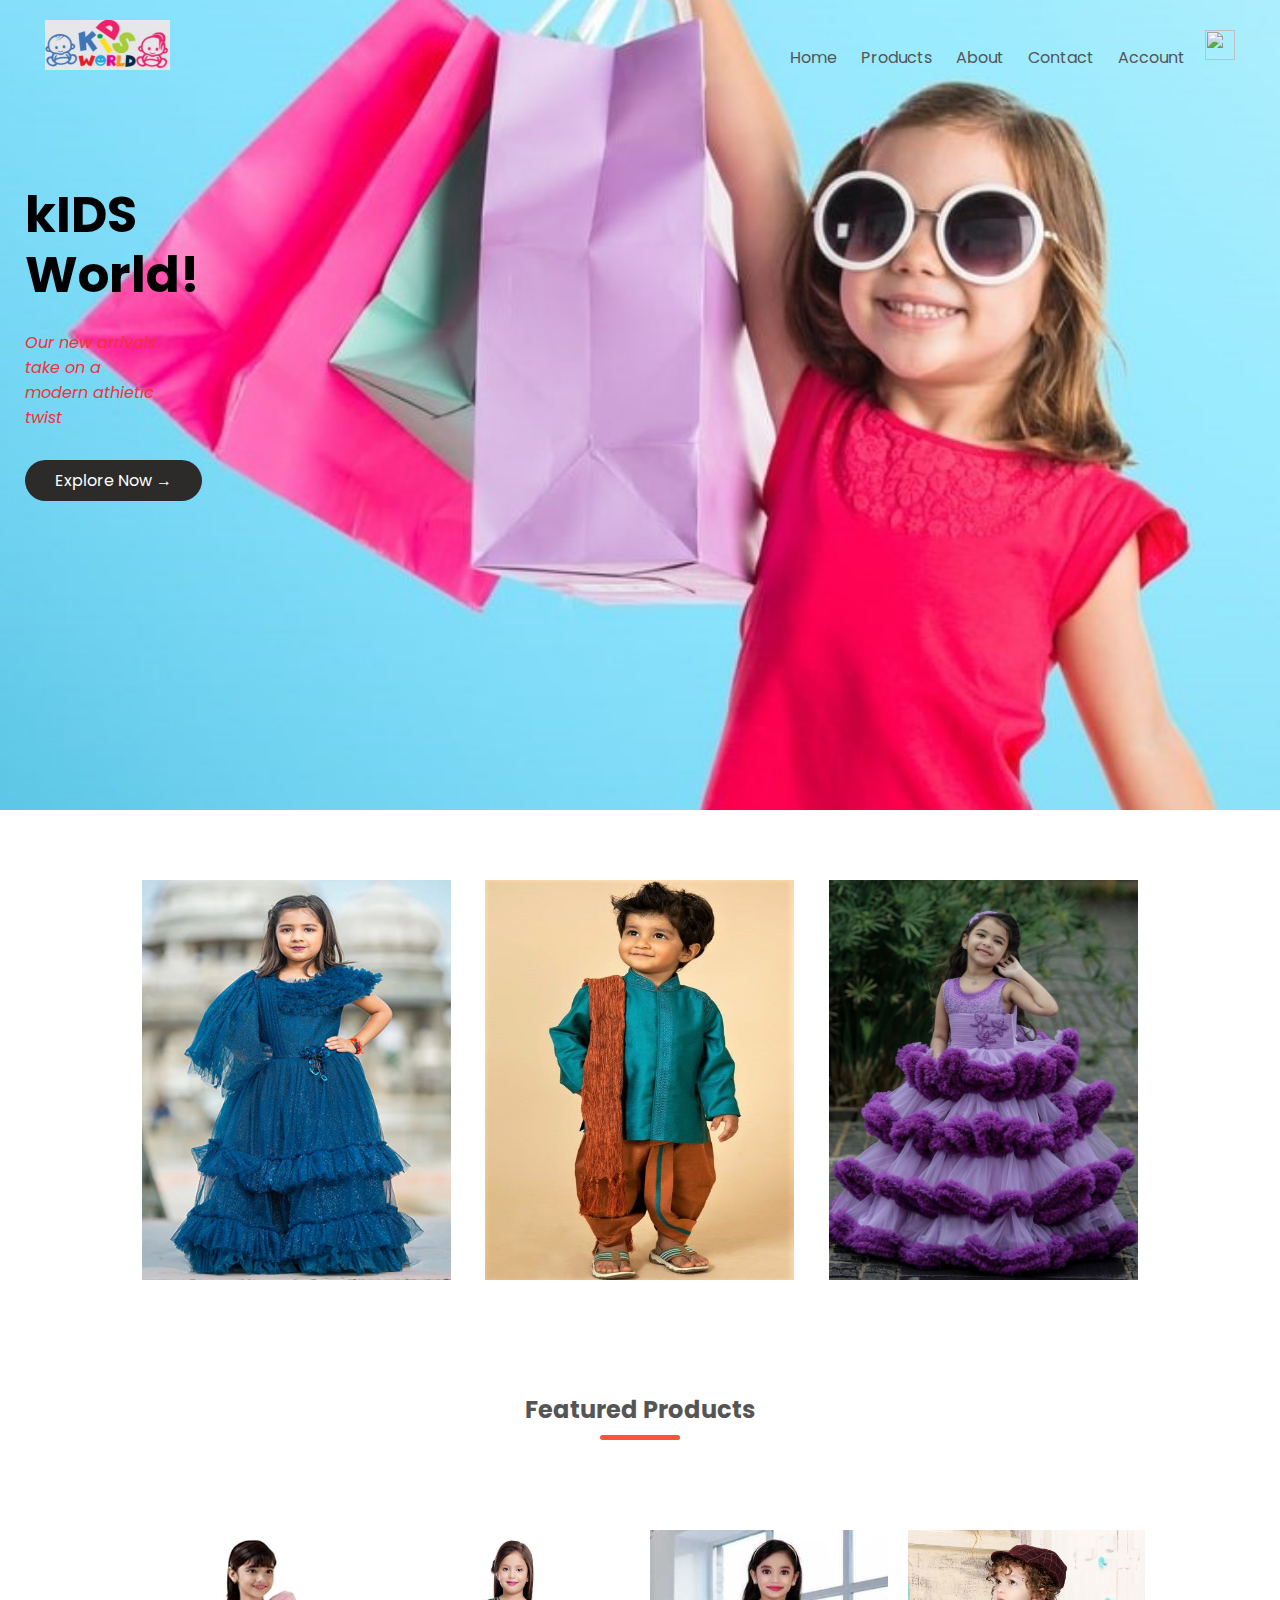
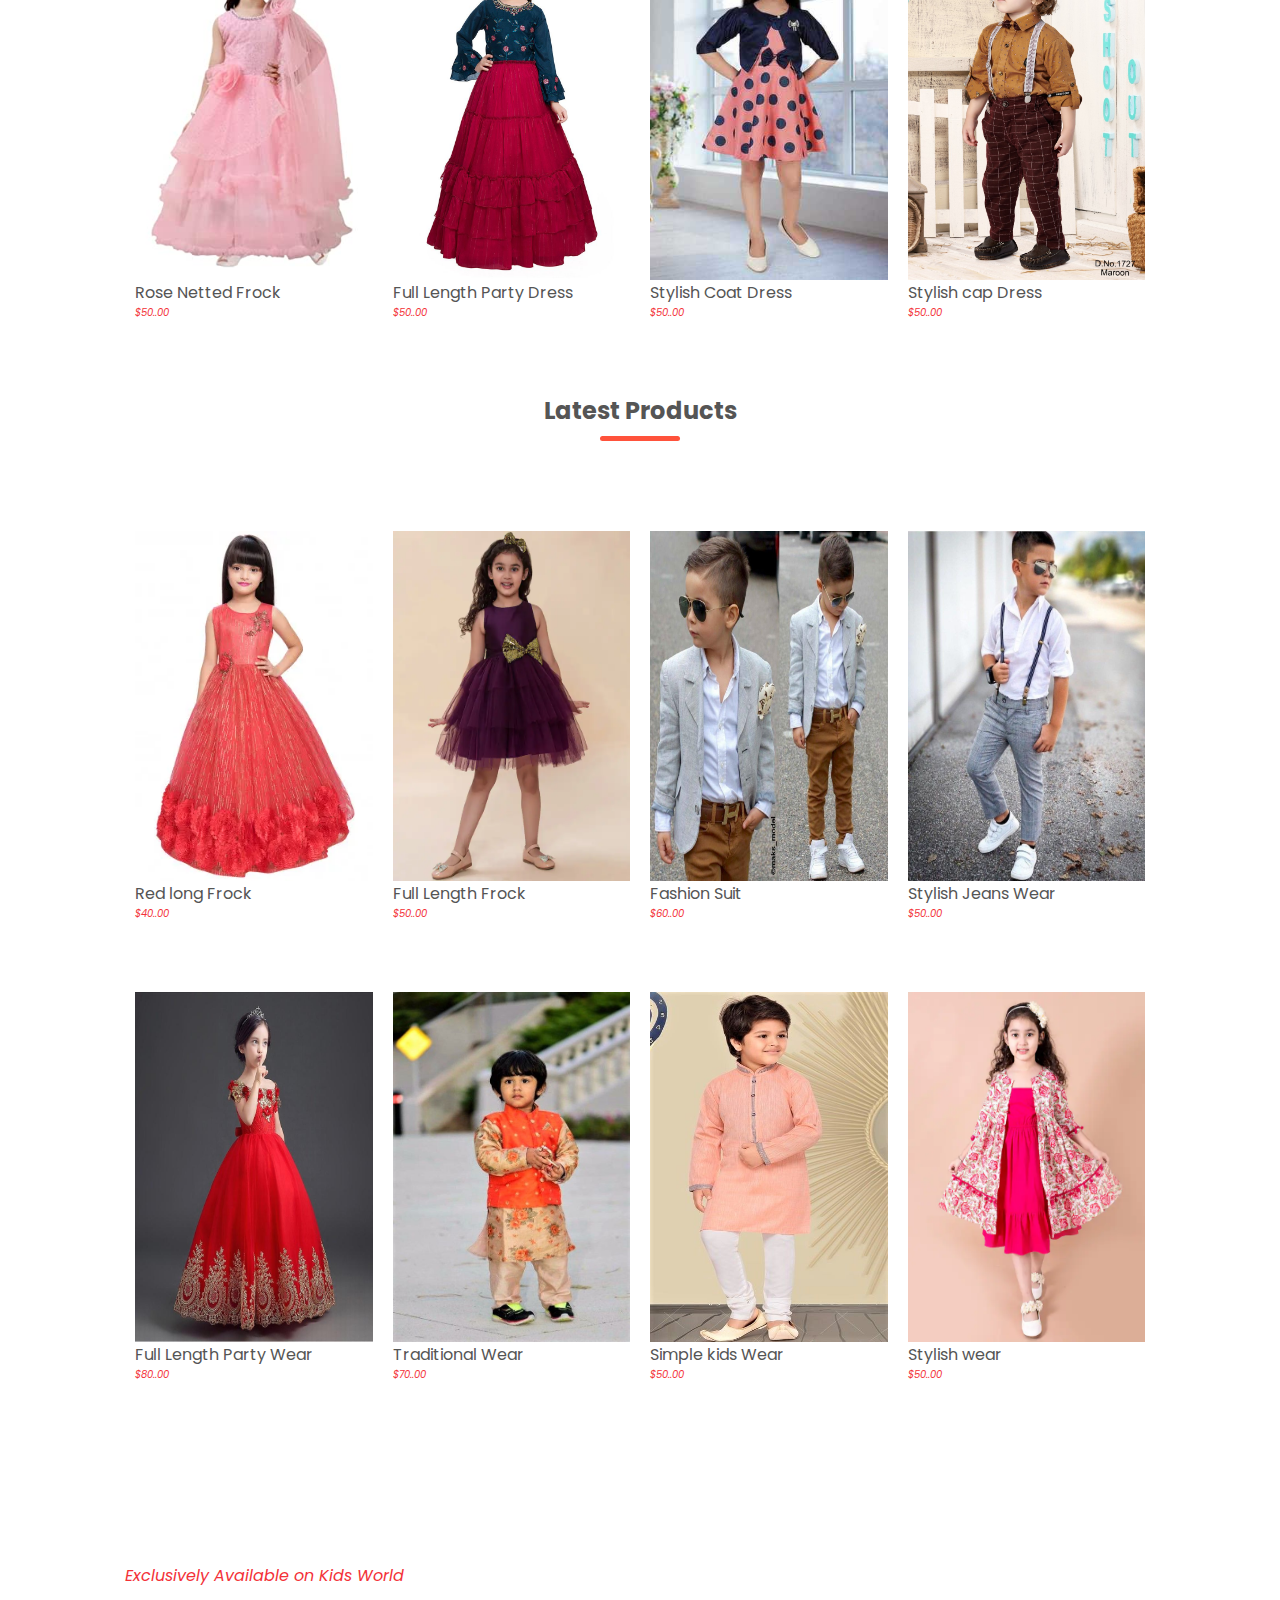
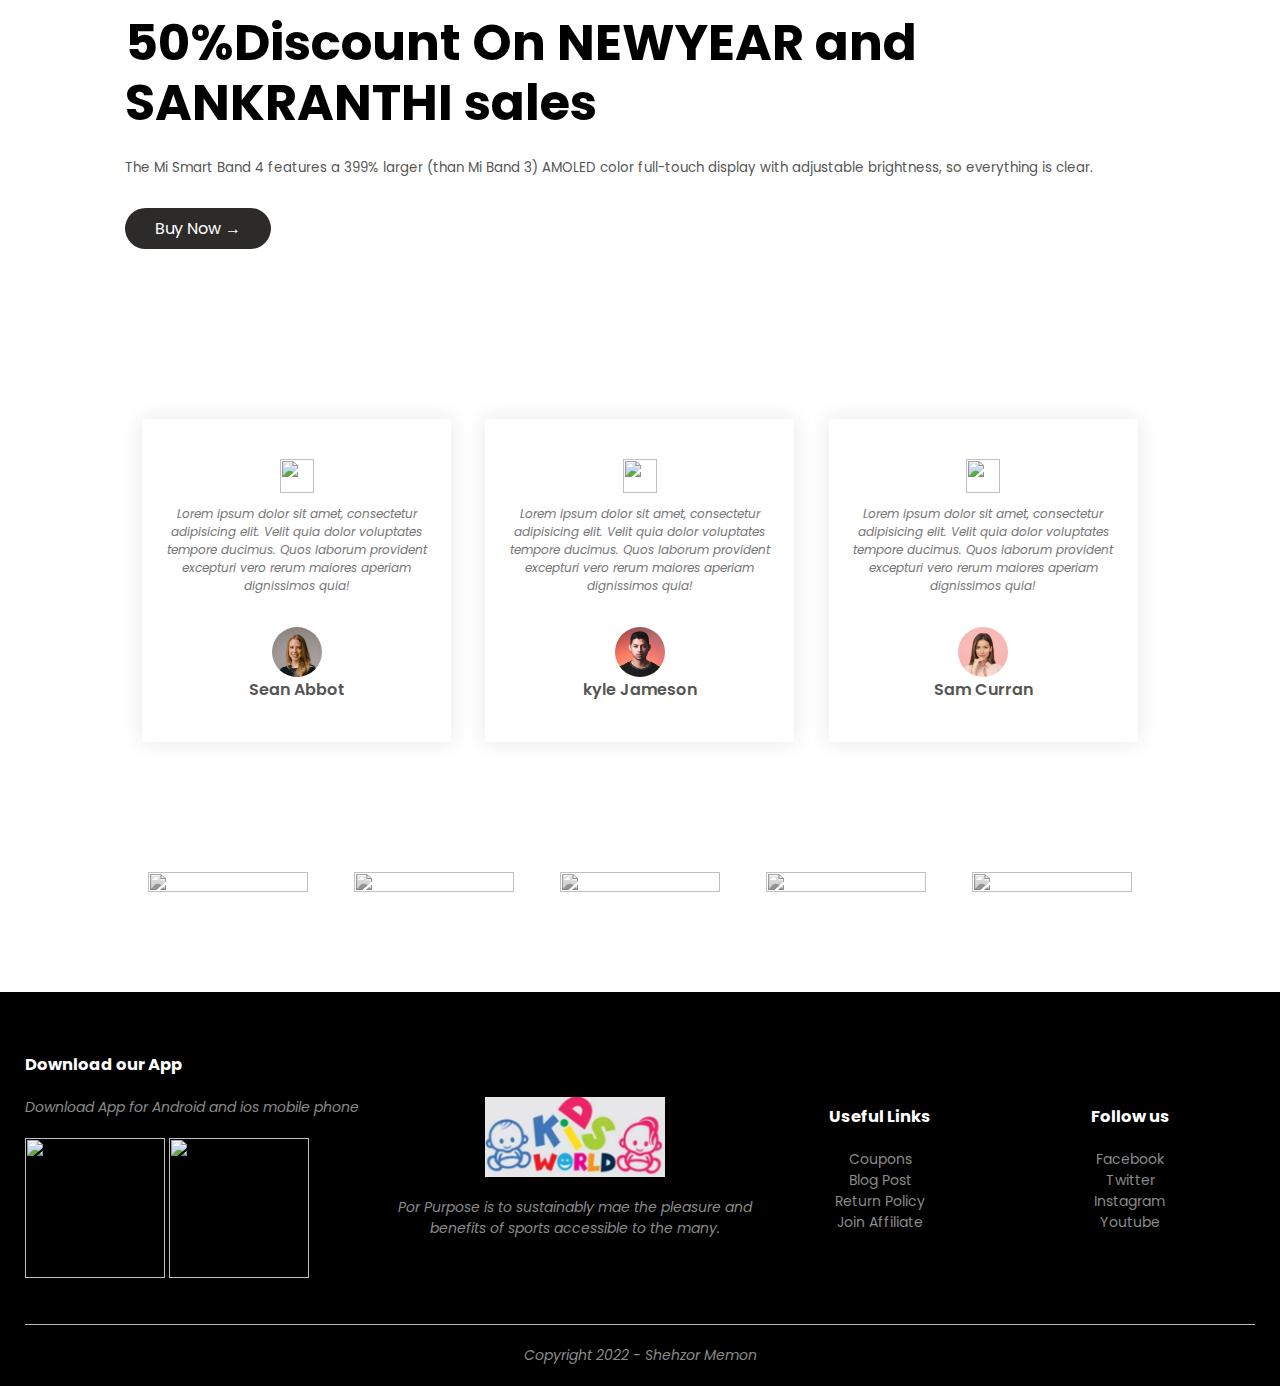
==== index.html @ 612f322a "Update index.html" ====
<html lang="en">

<head>
    <meta charset="UTF-8">
    <meta http-equiv="X-UA-Compatible" content="IE=edge">
    <meta name="viewport" content="width=device-width, initial-scale=1.0">
    <link rel="stylesheet" href="style.css">
    <link rel="preconnect" href="https://fonts.googleapis.com">
    <link rel="preconnect" href="https://fonts.gstatic.com" crossorigin>
    <link href="https://fonts.googleapis.com/css2?family=Poppins:wght@300;400;500;600;700&display=swap"
        rel="stylesheet">
    <title>Red Store | Ecommerce website Design</title>
</head>

<body>

    <div class="header">
        <div class="container">
            <div class="navbar">
                <div class="logo">
                    <a href="index.html"><img src="kidsworldlogo.jpg" height="50px" width="125px"></a>
                </div>
                <nav>
                    <ul id="MenuItems">
                        <li><a href="index.html">Home</a></li>
                        <li><a href="products.html">Products</a></li>
                        <li><a href="">About</a></li>
                        <li><a href="">Contact</a></li>
                        <li><a href="account.html">Account</a></li>
                    </ul>
                </nav>
                <a href="carts.html"><img src="img/cart.png" width="30px" height="30px"></a>
                <img src="img/menu.png" class="menu-icon" onclick="menutoggle()">
            </div>
            <div class="row">
                <div class="col-2">
                    <h1>kIDS<br>World!</h1>
                     <p>Our new arrivals<br>take on a<br>modern athietic<br>twist</p>
                    <a href="" class="btn">Explore Now &#8594;</a>
                </div>
                <div class="col-2">
                       
                </div>

            </div>
        </div>
    </div>

    <!-- Featured Categories -->

    <div class="categories">
        <div class="small-container">
            <div class="row">
                <div class="col-3">
                    <img src="kid11.webp" height="400">
                </div>
                <div class="col-3">
                    <img src="kid10.jpg" height="400">
                </div>
                <div class="col-3">
                    <img src="kid1.jpg" height="400">
                </div>
            </div>
        </div>
    </div>



    <!-- Featured Products -->

    <div class="small-container">
        <h2 class="title">Featured <span>Products</span></h2>
        <div class="row">
            <div class="col-4">
                <a href="products-details.html"><img src="kid6.jpg" height="350" class="product"></a>
                <a href="products-details.html"><h4>Rose Netted Frock</h4></a>

                <p>$50..00</p>
            </div>
            <div class="col-4">
                <img src="kid25.jpg" height="350" class="product">
                <h4>Full Length Party Dress</h4>
               
                <p>$50..00</p>
            </div>
            <div class="col-4">
                <img src="kid3.jpg" height="350" class="product">
                <h4>Stylish Coat Dress</h4>
               
                <p>$50..00</p>
            </div>
            <div class="col-4">
                <img src="kid4.jpg" height="350" class="product">
                <h4>Stylish cap Dress</h4>
                
                <p>$50..00</p>
            </div>
        </div>


        <h2 class="title">Latest Products</h2>
        <div class="row">
            <div class="col-4">
                <img src="kid26.webp" height="350" class="product">
                <h4>Red long Frock</h4>
                
                <p>$40..00</p>
            </div>
            <div class="col-4">
                <img src="kid new.webp" height="350" class="product">
                <h4>Full Length Frock</h4>
                
                <p>$50..00</p>
            </div>
            <div class="col-4">
                <img src="kid22.jpg" height="350" class="product">
                <h4>Fashion Suit</h4>
                
                <p>$60..00</p>
            </div>
            <div class="col-4">
                <img src="kid21.jpg" height="350" class="product">
                <h4>Stylish Jeans Wear</h4>
                
                <p>$50..00</p>
            </div>
            <div class="row">
                <div class="col-4">
                    <img src="kid7.jpg" height="350" class="product">
                    <h4>Full Length Party Wear</h4>
                    
                    <p>$80..00</p>
                </div>
                <div class="col-4">
                    <img src="kid8.jpg" height="350" class="product">
                    <h4>Traditional Wear</h4>
                    
                    <p>$70..00</p>
                </div>
                <div class="col-4">
                    <img src="kid12.jpg" height="350" class="product">
                    <h4>Simple kids Wear</h4>
                    
                    <p>$50..00</p>
                </div>
                <div class="col-4">
                    <img src="kid20.webp" height="350" class="product">
                    <h4>Stylish wear</h4>
                    
                    <p>$50..00</p>
                </div>
            </div>
        </div>
    </div>
        <!-- Offer -->


        <div class="offer">


            <div class="small-container">
                <div class="banner">
                    <div class="row">
                        
                    </div>
                    <div class="col-2">
                        <p>Exclusively Available on Kids World</p>
                        <h1>50%Discount On NEWYEAR and SANKRANTHI sales</h1>
                        <small>The Mi Smart Band 4 features a 399% larger (than Mi Band 3) AMOLED color full-touch
                            display with adjustable brightness, so everything is clear.</small>
                        <a href="" class="btn">Buy Now &#8594</a>
                    </div>

                </div>
            </div>

        </div>









        <!-- Testmonial -->
        <div class="testimonial">
            <div class="small-container">
                <div class="row">
                    <div class="col-3">
                        <img src="img/quote.png" class="quote">
                        <p>Lorem ipsum dolor sit amet, consectetur adipisicing elit. Velit quia dolor voluptates
                            tempore ducimus. Quos laborum provident excepturi vero rerum maiores aperiam dignissimos
                            quia!</p>
                       
                        <img src="user-1.png" class="user-img">
                        <h3>Sean Abbot</h3>
                    </div>
                    <div class="col-3">
                        <img src="img/quote.png" class="quote">
                        <p>Lorem ipsum dolor sit amet, consectetur adipisicing elit. Velit quia dolor voluptates
                            tempore ducimus. Quos laborum provident excepturi vero rerum maiores aperiam dignissimos
                            quia!</p>
                        
                        <img src="user-2.png" class="user-img">
                        <h3>kyle Jameson</h3>
                    </div>
                    <div class="col-3">
                        <img src="img/quote.png" class="quote">
                        <p>Lorem ipsum dolor sit amet, consectetur adipisicing elit. Velit quia dolor voluptates
                            tempore ducimus. Quos laborum provident excepturi vero rerum maiores aperiam dignissimos
                            quia!</p>
                        
                        <img src="user-3.png" class="user-img">
                        <h3>Sam Curran</h3>
                    </div>
                </div>
            </div>
        </div>

        <!-- brands -->
        <div class="brands">
            <div class="small-container">
                <div class="row">
                    <div class="col-5">
                        <img src="img/logo-godrej.png">
                    </div>
                    <div class="col-5">
                        <img src="img/logo-oppo.png">
                    </div>
                    <div class="col-5">
                        <img src="img/logo-coca-cola.png">
                    </div>
                    <div class="col-5">
                        <img src="img/logo-paypal.png">
                    </div>
                    <div class="col-5">
                        <img src="img/logo-philips.png">
                    </div>
                </div>
            </div>
        </div>

        <!-- Footer -->
        <div class="footer">
            <div class="container">
                <div class="row">
                    <div class="footer-col-1">
                        <h3>Download our App</h3>
                        <p>Download App for Android and ios mobile phone</p>
                        <div class="app-logo">
                            <img src="img/play-store.png">
                            <img src="img/app-store.png">

                        </div>
                    </div>
                    <div class="footer-col-2">
                        <img src="kidsworldlogo.jpg">
                        <p>Por Purpose is to sustainably mae the pleasure and benefits of sports accessible to the many.
                        </p>
                    </div>
                    <div class="footer-col-3">
                        <h3>Useful Links</h3>
                        <ul>
                            <li>Coupons</li>
                            <li>Blog Post</li>
                            <li>Return Policy</li>
                            <li>Join Affiliate</li>
                        </ul>
                    </div>
                    <div class="footer-col-4">
                        <h3>Follow us</h3>
                        <ul>
                            <li>Facebook</li>
                            <li>Twitter</li>
                            <li>Instagram</li>
                            <li>Youtube</li>

                        </ul>
                    </div>
                </div>
                <hr>
                <p class="copyright">Copyright 2022 - Shehzor Memon</p>
            </div>
        </div>

        <!-- js for toggle menu -->

        <script>
            var MenuItems = document.getElementById("MenuItems");

            MenuItems.style.maxHeight = "0px";

            function menutoggle(){
                if(MenuItems.style.maxHeight == "0px")
                {
                    MenuItems.style.maxHeight = "200px";
                }
                else
                {
                    MenuItems.style.maxHeight = "0px";
                }
            }
        </script>

</body>

</html>
---- style.css ----
*{
    margin: 0;
    padding: 0;
    box-sizing: border-box;
    scroll-behavior: smooth;
}
body{
    font-family: 'Poppins', sans-serif;
}
.navbar{
    border-radius: 10px;
}
.navbar{
    display: flex;
    align-items: center;
    padding: 20px;
}
nav{
    flex: 1;
    text-align: right;
}
nav ul{
    display: inline-block;
    list-style-type: none;
}
nav ul li{
    display: inline-block;
    margin-right: 20px;

}
a{
    text-decoration: none;
    color: #555;
}
p{
    color: rgb(243, 49, 56);
    font-style: italic;
}
.container{
    max-width: 1300px;
    margin: auto;
    padding-left: 25px;
    padding-right: 25px;
}
.row{
    display: flex;
    align-items: center;
    flex-wrap: wrap;
    justify-content: space-around;
    
}
.col-2{
    flex-basis: 50%;
    min-width: 300px;
    
}
.col-2 img{
   max-width: 100%; 
   padding: 50px 0;
  
}
.col-2 h1{
    font-size: 50px;
    line-height: 60px;
    margin: 25px 0;
}
.btn{
    display: inline-block;
    background: #2c2b2a;
    color: #fff;
    padding: 8px 30px;
    margin: 30px 0;
    border-radius: 30px;
    cursor: pointer;
    transition: background 0.5s;
}
.btn:hover{
    background: #e3246e;
}
.header{
    width: 100%;
    height: 90%;
    background-image: url(kidbackground9.jpg);
    
    background-position: center;
    background-size: cover;
    
    
   
    
}

.header .row{
    margin-top: 70px;
}
.categories{
    margin: 70px 0;
}
.col-3{
    flex-basis: 30%;
    min-width: 250px;
    margin-bottom: 30px;
}
.col-3 img{
    width: 100%;
}
.small-container{
    max-width: 1080px;
    margin: auto;
    padding-left: 25px;
    padding-right: 25px;
}
.col-4{
    flex-basis: 25%;
    padding: 10px;
    min-width: 200px;
    margin-bottom: 50px;
    transition: transform 0.5s;
}
.col-4 img.product {
    width: 100%;
}
.title{
    text-align: center;
    margin: 0 auto 80px;
    position: relative;
    line-height: 60px;
    color: #555;
}
.title::after{
    content: '';
    background: #ff523b;
    width: 80px;
    height: 5px;
    border-radius: 5px;
    position: absolute;
    bottom: 0;
    left: 50%;
    transform: translateX(-50%);
}
h4{
    color: #555;
    font-weight: normal;
}
.col-4 p{
    font-size: 10px;
    
    
}
.col-4:hover{
    transform: translateY(-5px);
}

/* Offer */

.offer{
    background-image: url(back4.jpg);
    margin-top: 80px;
    padding: 40px 0;
    background-repeat: no-repeat;
    background-position: center;
    background-size: cover;
    display: grid;
    grid-template-columns: repeat(1, 1fr);
    
    
}
.col-2 .offer-img{
    padding: 50px;
}
small{
    color: #555;
}
.testimonial .rating img{
    width: initial;
}
.col-3 img.quote {
    width: 34px;
    height: 34px;
    max-width:min-content;
}

/* Testimonial */

.testimonial{
    padding-top: 100px;
}
.testimonial .col-3{
    text-align: center;
    padding: 40px 20px;
    box-shadow: 0 0 20px 0px rgba(0,0,0,0.1);
    cursor: pointer;
    transition: transform 0.5s;
}

.testimonial .col-3 img.user-img{
    width: 50px;
    margin-top: 20px;
    border-radius: 50%;
}
.testimonial .col-3:hover{
    transform: translateY(-10px);
}
.col-3 p{
    font-size: 12px;
    margin: 12px 0;
    color: #777;
}
.testimonial .col-3 h3{
    font-weight: 600;
    color: #555;
    font-size: 16px;
}

/* brands */
.brands{
    margin: 100px auto;
}
.col-5{
    width: 160px;
}
.col-5 img{
    width: 100%;
    cursor: pointer;
    filter: grayscale(100%);
}
.col-5 img:hover{
    filter: grayscale(0);
}

/* Footer */

.footer{
    background: #000;
    color: #8a8a8a;
    font-size: 14px;
    padding: 60px 0 20px;
}
.footer p{
    color: #8a8a8a;
}
.footer h3{
    color: #fff;
    margin-bottom: 20px;
}
.footer-col-1, .footer-col-2, .footer-col-3, .footer-col-4{
    min-width: 250px;
    margin-bottom: 20px;
}
.footer-col-1{
    flex-basis: 30%;
}
.footer-col-2{
    flex: 1;
    text-align: center;
}
.footer-col-2 img{
    width: 180px;
    margin-bottom: 20px;
}
.footer-col-3, .footer-col-4{
    flex-basis: 12%;
    text-align: center;
}
ul{
    list-style-type: none;
}
.app-logo{
    margin-top: 20px;
}
.app-logo img{
    width: 140px;
}
.footer hr{
    border: none;
    background: #b5b5b5;
    height: 1px;
    margin: 20px 0;
}
.copyright{
    text-align: center;
}
.menu-icon{
    width: 28px;
    margin-left: 20px;
    display: none;
}

/* Media Query for Menu */

@media only screen and (max-width: 800px){
    nav ul{
        position: absolute;
        top: 70px;
        left: 0;
        background: #333;
        width: 100%;
        overflow: hidden;
        transition: max-height 0.5s;
    }
    nav ul li{
        display: block;
        margin-right: 50px;
        margin-top: 10px;
        margin-bottom: 10px;
    }
    nav ul li a{
        color: #fff;
    }
    .menu-icon{
        display: block;
        cursor: pointer;
    }
}

/* all products */

.row-2{
    justify-content: space-between;
    margin: 100px auto 50px;
}
select{
    border: 1px solid #ff523b;
    padding: 5px;
}
select:focus{
    outline: none;
}
.page-btn{
    margin: 0 auto 80px;
}
.page-btn span{
    display: inline-block;
    border: 1px solid #ff523b;
    margin-left: 10px;
    width: 40px;
    height: 40px;
    text-align: center;
    line-height: 40px;
    cursor: pointer;
}
.page-btn span:hover{
    background: #ff523b;
    color: #fff;
}

/* single product details */

.single-product{
    margin-top: 80px;
}
.single-product .col-2 img{
    padding: 0;
}
.single-product .col-2{
    padding: 20px;
}
.single-product h4{
    margin: 20px 0;
    font-size: 22px;
    font-weight: bold;
}
.single-product select{
    display: block;
    padding: 10px;
    margin-top: 20px;
}
.single-product input{
    width: 50px;
    height: 40px;
    padding-left: 10px;
    font-size: 20px;
    margin-right: 10px;
    border: 1px solid #ff523b;
}
input:focus{
    outline: none;
}
img.indent{
    margin-left: 6px;
}

.small-img-row{
    display: flex;
    justify-content: space-between;
}
.small-img-col{
    flex-basis: 24%;
    cursor: pointer;
}

/* cart items */

.cart-page{
    margin: 80x auto;
}
table{
    width: 100%;
    border-collapse: collapse;
}
.cart-info{
    display: flex;
    flex-wrap: wrap;
}
th{
    text-align: left;
    padding: 5px;
    color: #fff;
    background: #ff523b;
    font-weight: normal;
}
td{
    padding: 10px 5px;
}
td input{
    width: 40px;
    height: 30px;
    padding: 5px;
}
td a{
    color: #ff523b;
    font-size: 12px;
}
td img{
    width: 80px;
    height: 80px;
    margin-right: 10px;
}
.total-price{
    display: flex;
    justify-content: flex-end;
}
.total-price table{
    border-top: 3px solid #ff523b;
    width: 100%;
    max-width: 400px;
}
td:last-child{
    text-align: right;
}
th:last-child{
    text-align: right;
}

/* account page */
.account-page{
    padding: 50px 0;
    background: radial-gradient(#fff,#ffd6d6);
    

}
.form-container{
    background: #fff;
    width: 300px;
    height: 400px;
    position: relative;
    text-align: center;
    padding: 20px 0;
    margin: auto;
    box-shadow: 0 0 20px 0 rgba(0,0,0,0.1);
    overflow: hidden;
}
.form-container span{
    font-weight: bold;
    padding: 0 10px;
    color: #555;
    cursor: pointer;
    width: 100px;
    display: inline-block;
}
.form-btn{
    display: inline-block;
}
.form-container form{
    max-width: 300px;
    padding: 0 20px;
    position: absolute;
    top: 130px;
    transition: transform 1s;
}
form input{
    width: 100%;
    height: 30px;
    margin: 10px 0;
    padding: 0 10px;
    border: 1px solid #ccc;
}
form .btn{
    width: 100%;
    border: none;
    cursor: pointer;
    margin: 10px 0;
}
form .btn:focus{
    outline: none;
}
#LoginForm{
    left: -300px;
}
#RegForm{
    left: 0;
}
form a{
    font-size: 12px;
}
#Indicator{
    width: 100px;
    border: none;
    background: #ff523b;
    height: 3px;
    margin-top: 8px;
    transform: translateX(100px);
    transition: transform 1s;
}









/* Media Query for less than 600 screen size */

@media only screen and (max-width: 600px){
    .row{
        text-align: center;
    }
    .col-2, .col-3, .col-4{
        flex-basis: 100%;
    }
    .single-product .row{
        text-align: left;
    }
    .single-product .col-2{
        padding: 20px 0;
    }
    .single-product h1{
        font-size: 26px;
        line-height: 32px;
    }
    .cart-info p{
        display: none;
    }
}
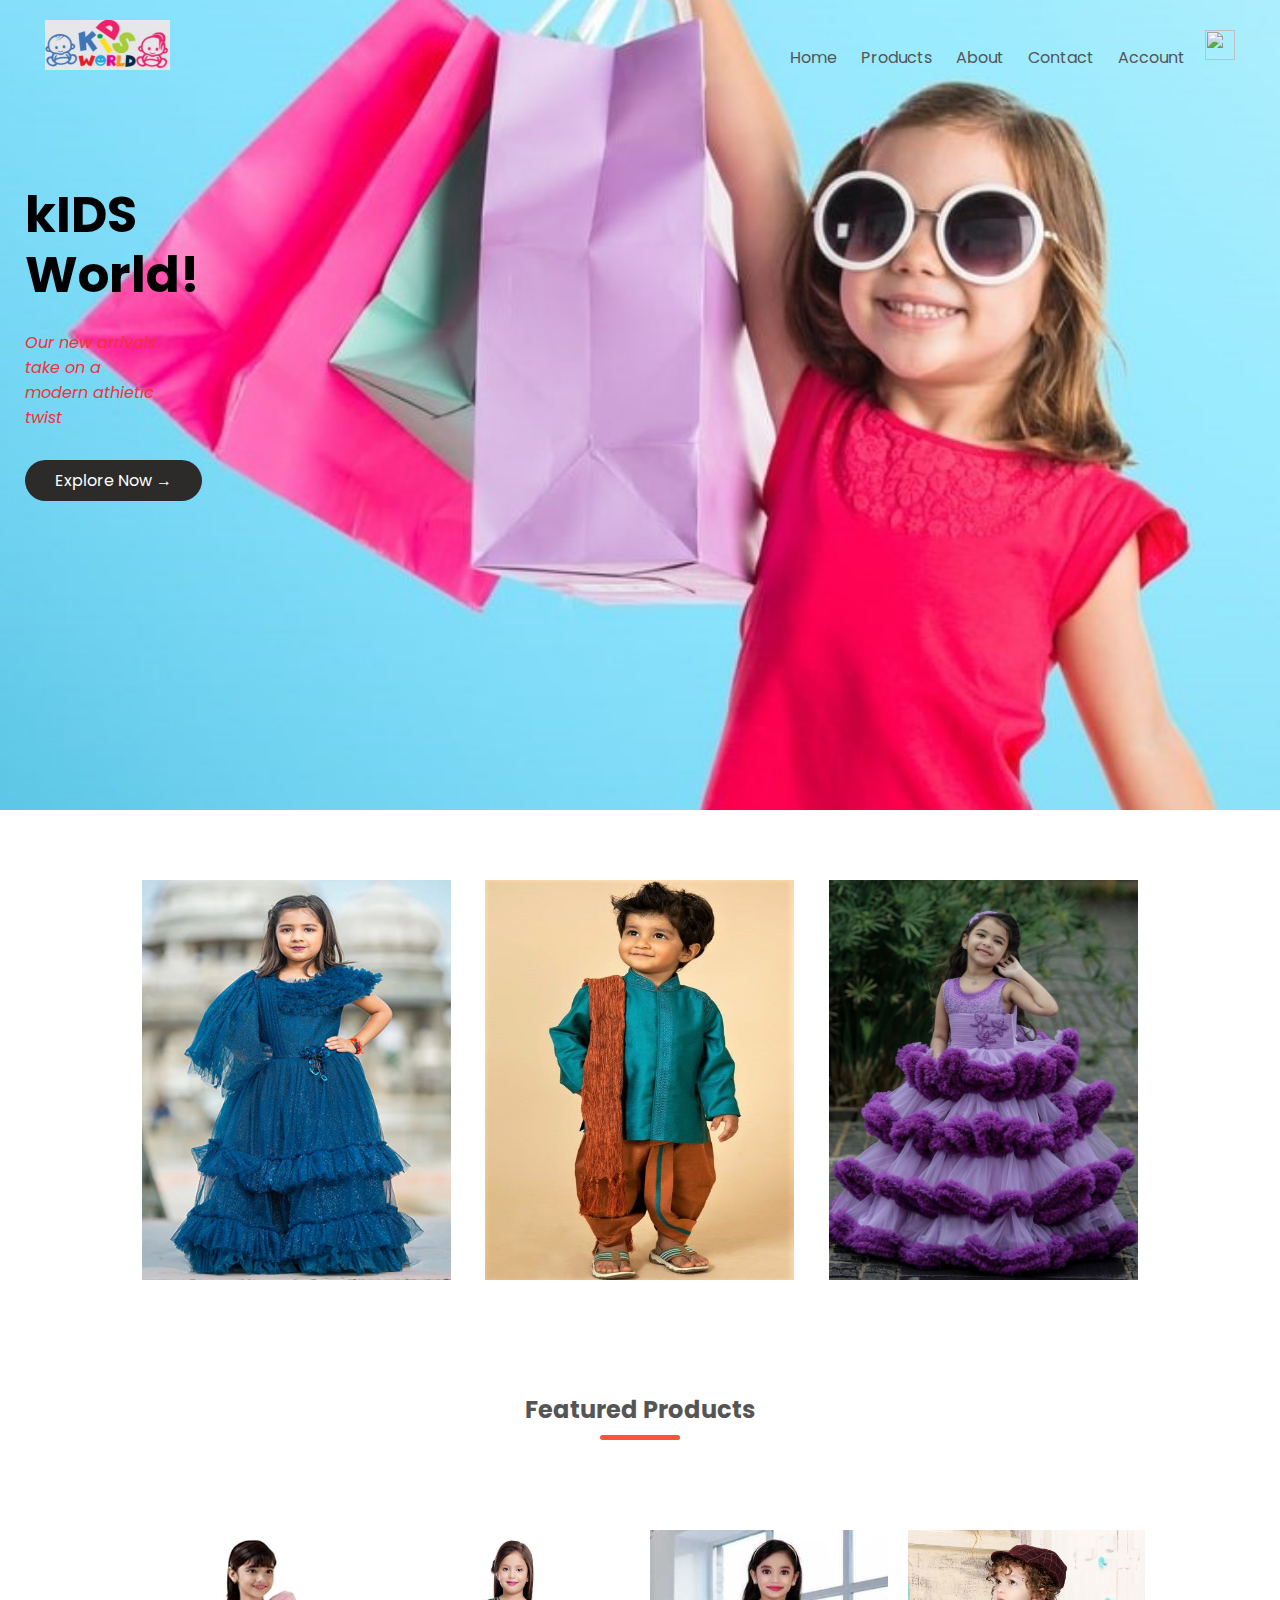
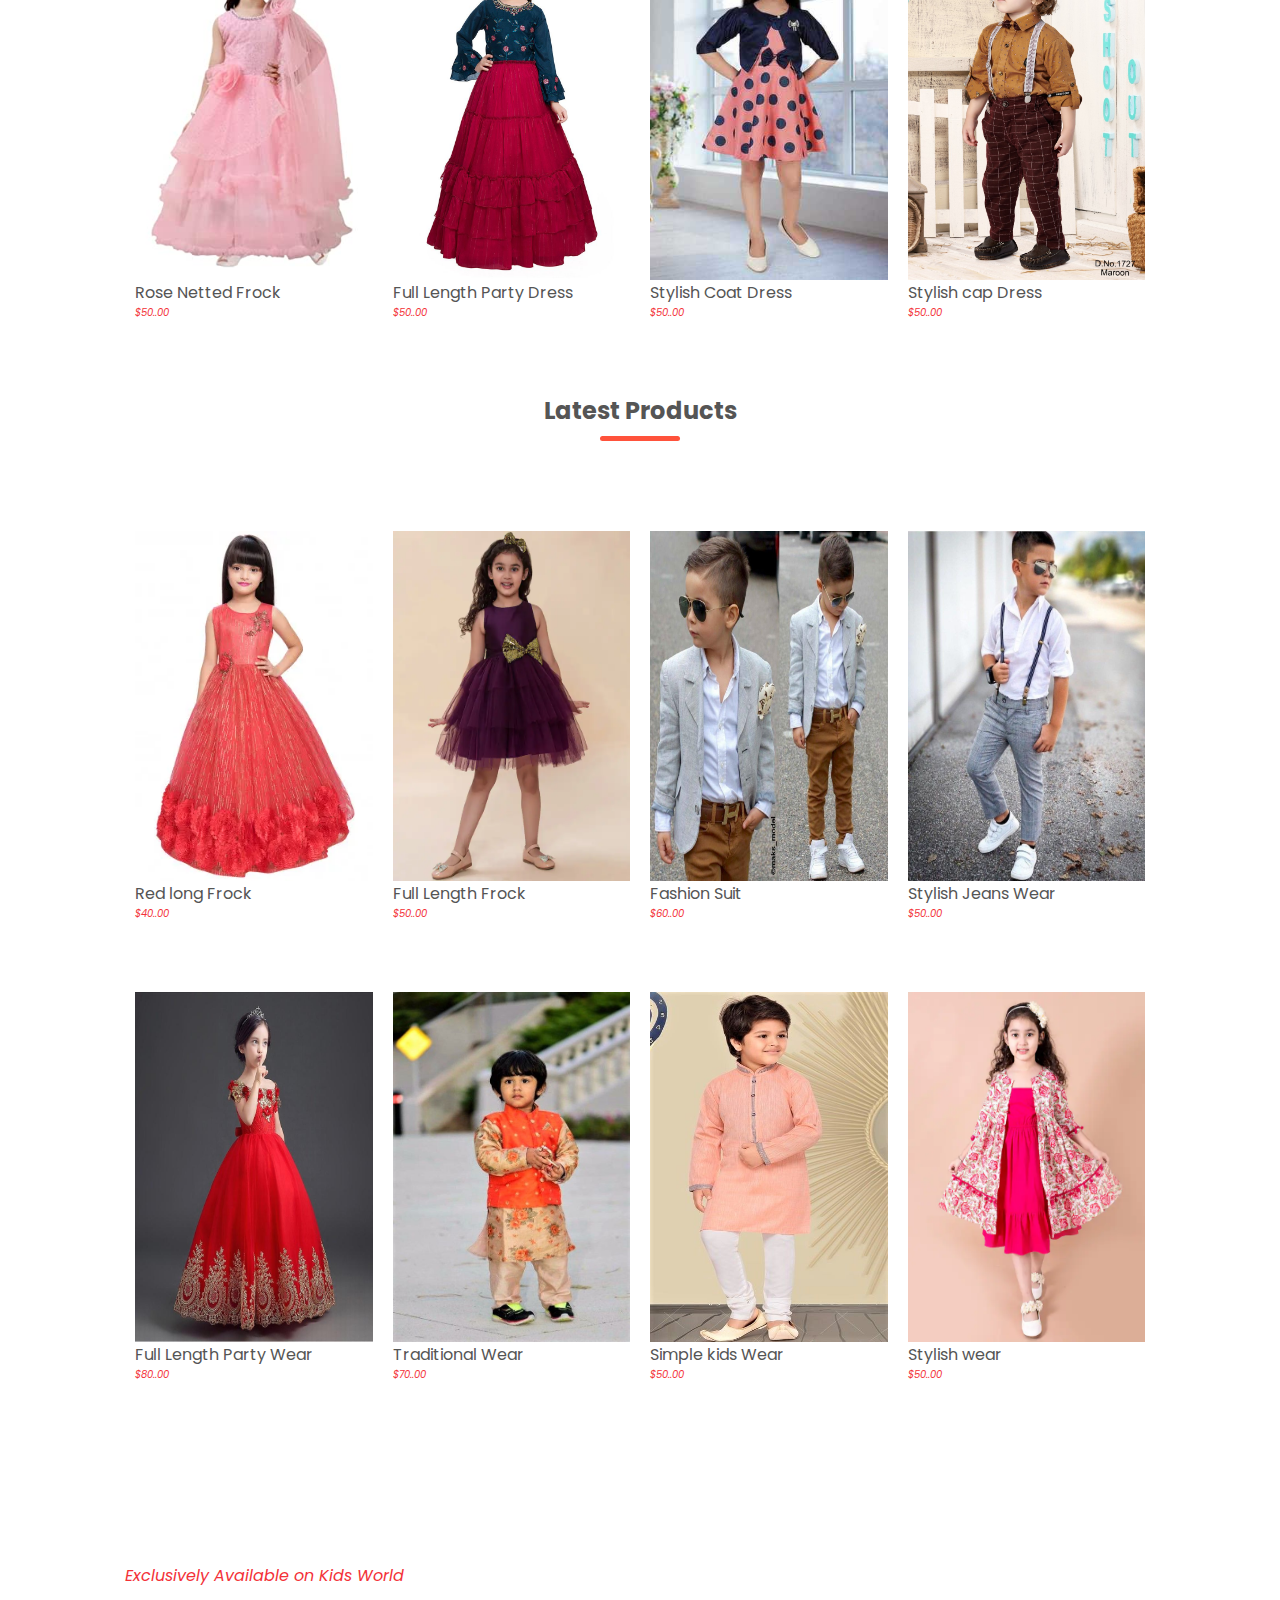
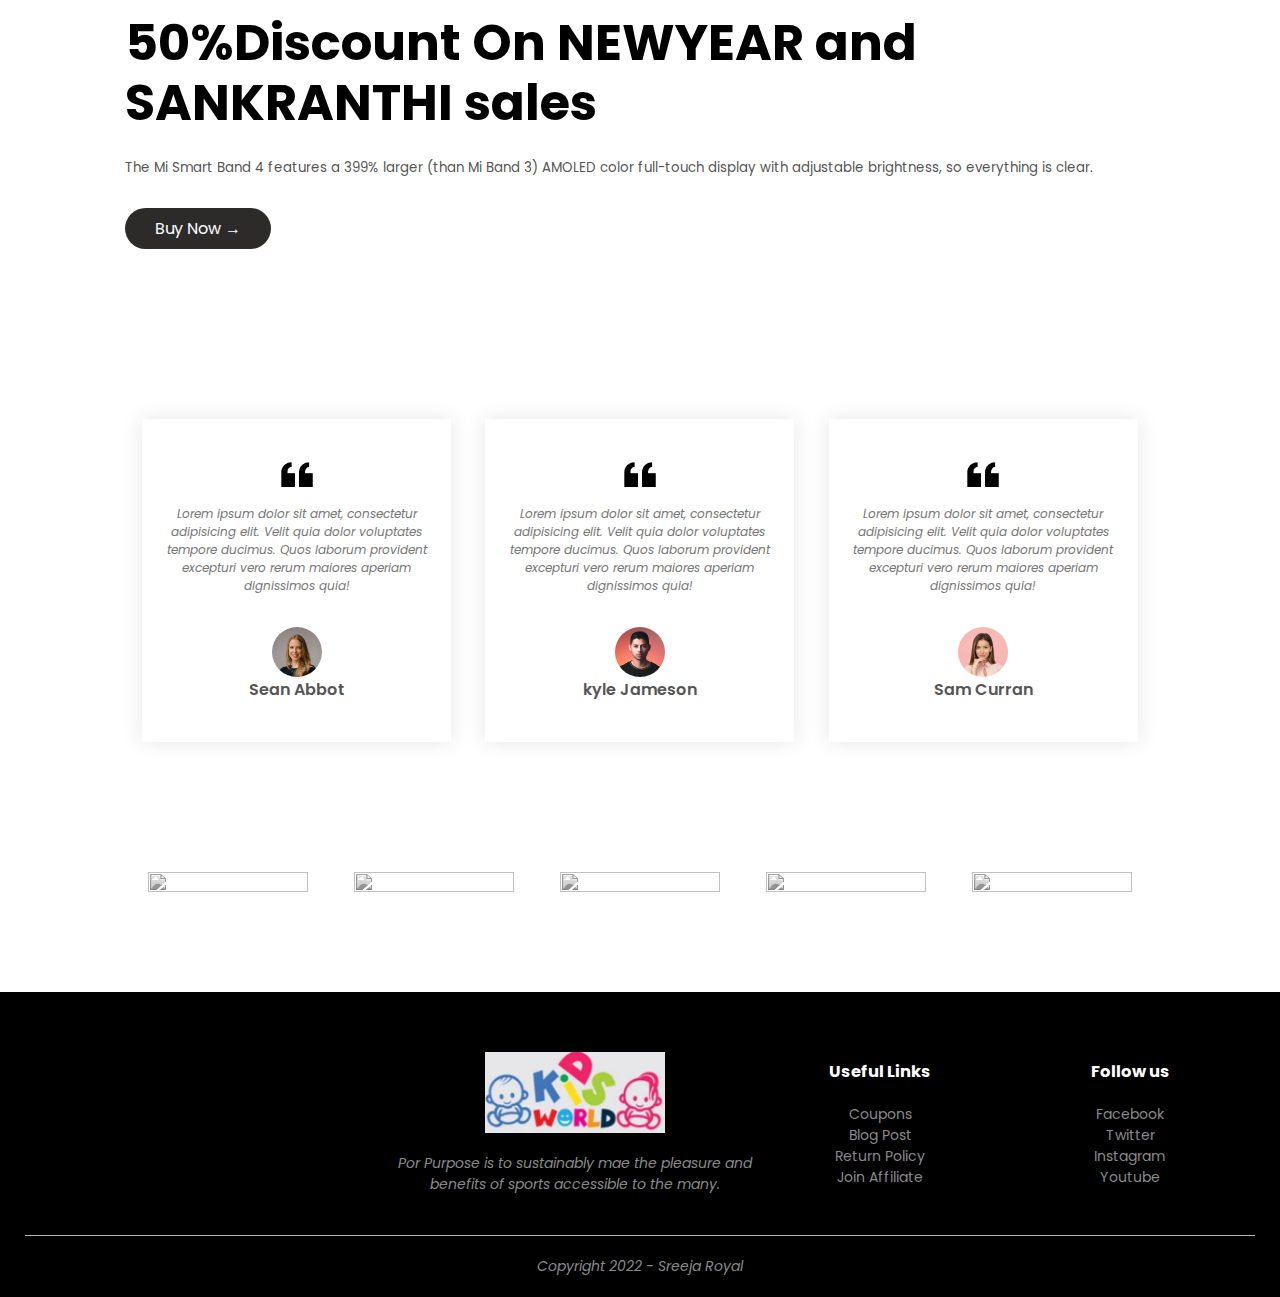
==== commit cd470c6d: "Update index.html" ====
--- a/index.html
+++ b/index.html
@@ -189,7 +189,7 @@
             <div class="small-container">
                 <div class="row">
                     <div class="col-3">
-                        <img src="img/quote.png" class="quote">
+                        <img src="quote.png" class="quote">
                         <p>Lorem ipsum dolor sit amet, consectetur adipisicing elit. Velit quia dolor voluptates
                             tempore ducimus. Quos laborum provident excepturi vero rerum maiores aperiam dignissimos
                             quia!</p>
@@ -198,7 +198,7 @@
                         <h3>Sean Abbot</h3>
                     </div>
                     <div class="col-3">
-                        <img src="img/quote.png" class="quote">
+                        <img src="quote.png" class="quote">
                         <p>Lorem ipsum dolor sit amet, consectetur adipisicing elit. Velit quia dolor voluptates
                             tempore ducimus. Quos laborum provident excepturi vero rerum maiores aperiam dignissimos
                             quia!</p>
@@ -207,7 +207,7 @@
                         <h3>kyle Jameson</h3>
                     </div>
                     <div class="col-3">
-                        <img src="img/quote.png" class="quote">
+                        <img src="quote.png" class="quote">
                         <p>Lorem ipsum dolor sit amet, consectetur adipisicing elit. Velit quia dolor voluptates
                             tempore ducimus. Quos laborum provident excepturi vero rerum maiores aperiam dignissimos
                             quia!</p>
@@ -224,19 +224,19 @@
             <div class="small-container">
                 <div class="row">
                     <div class="col-5">
-                        <img src="img/logo-godrej.png">
-                    </div>
-                    <div class="col-5">
-                        <img src="img/logo-oppo.png">
-                    </div>
-                    <div class="col-5">
-                        <img src="img/logo-coca-cola.png">
-                    </div>
-                    <div class="col-5">
-                        <img src="img/logo-paypal.png">
-                    </div>
-                    <div class="col-5">
-                        <img src="img/logo-philips.png">
+                        <img src="logo-godrej.png">
+                    </div>
+                    <div class="col-5">
+                        <img src="logo-oppo.png">
+                    </div>
+                    <div class="col-5">
+                        <img src="logo-coca-cola.png">
+                    </div>
+                    <div class="col-5">
+                        <img src="logo-paypal.png">
+                    </div>
+                    <div class="col-5">
+                        <img src="logo-philips.png">
                     </div>
                 </div>
             </div>
@@ -247,13 +247,7 @@
             <div class="container">
                 <div class="row">
                     <div class="footer-col-1">
-                        <h3>Download our App</h3>
-                        <p>Download App for Android and ios mobile phone</p>
-                        <div class="app-logo">
-                            <img src="img/play-store.png">
-                            <img src="img/app-store.png">
-
-                        </div>
+                        
                     </div>
                     <div class="footer-col-2">
                         <img src="kidsworldlogo.jpg">
@@ -281,7 +275,7 @@
                     </div>
                 </div>
                 <hr>
-                <p class="copyright">Copyright 2022 - Shehzor Memon</p>
+                <p class="copyright">Copyright 2022 - Sreeja Royal</p>
             </div>
         </div>
 
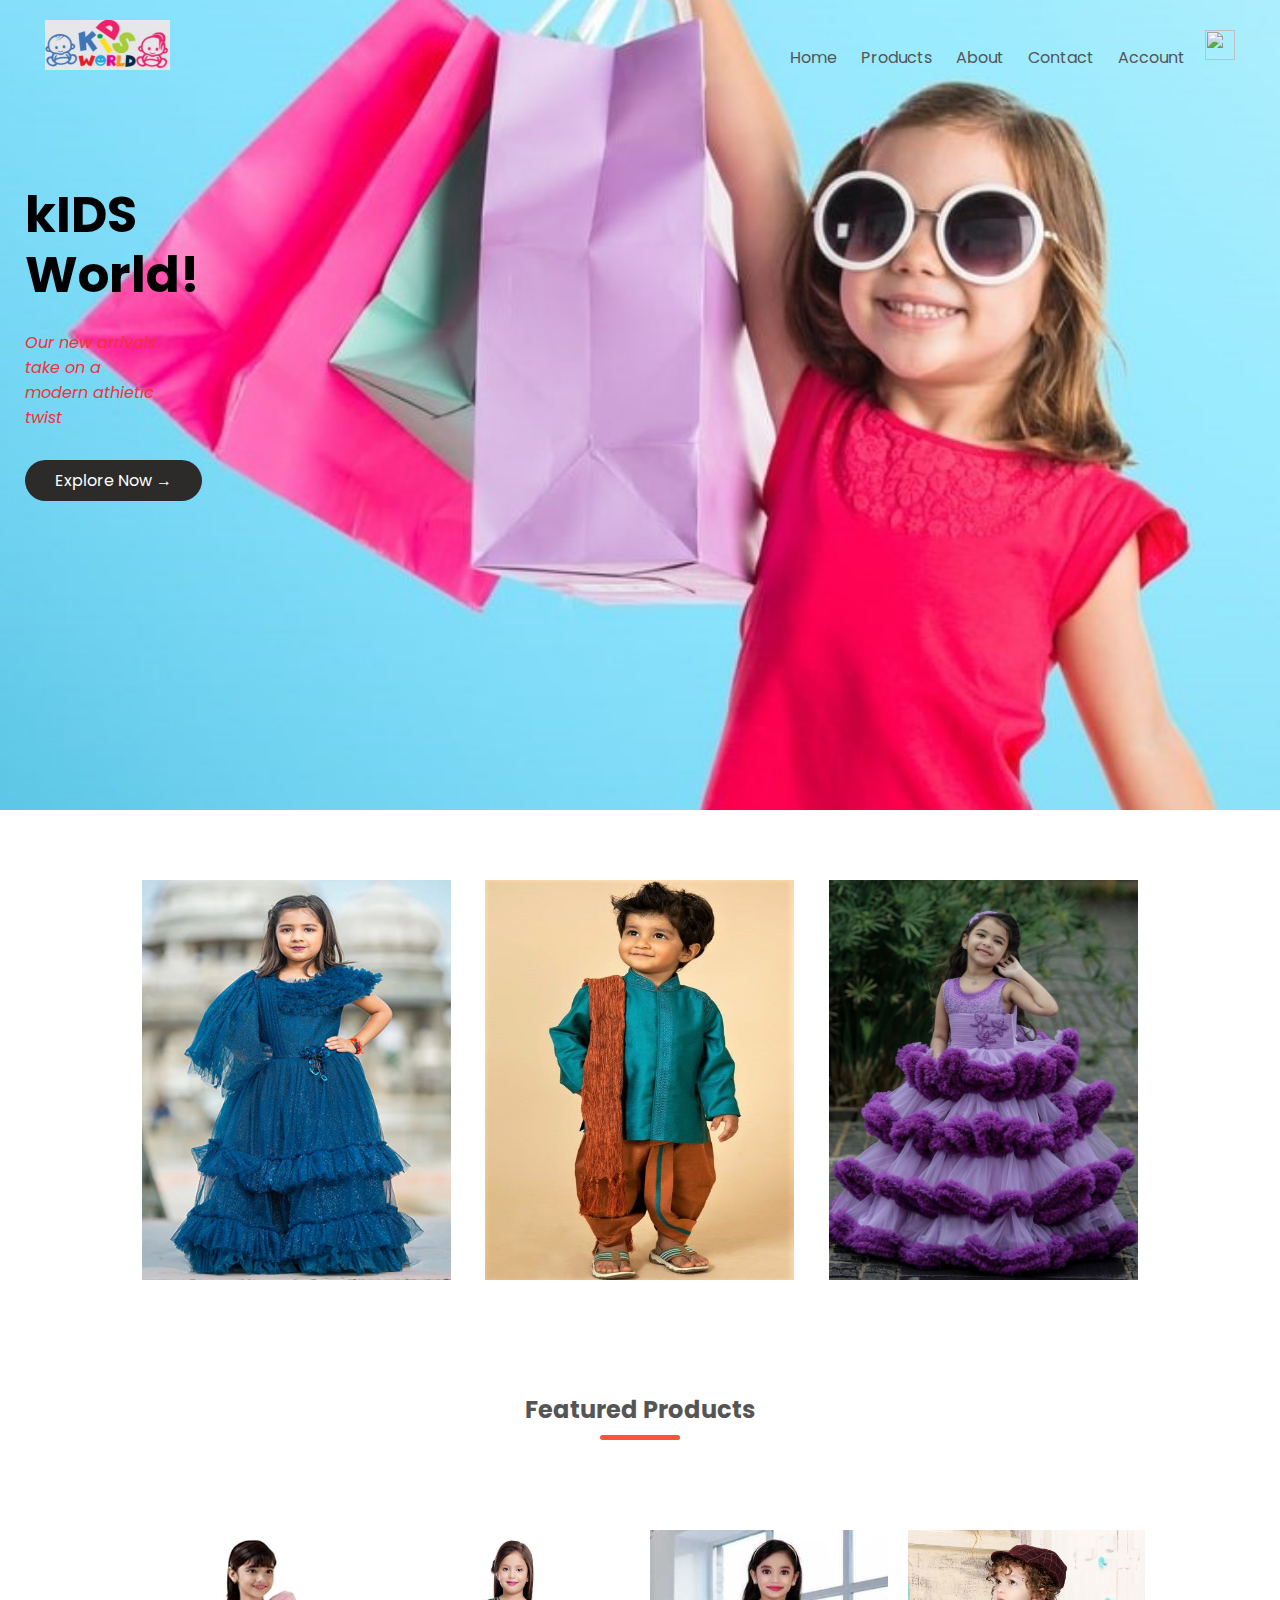
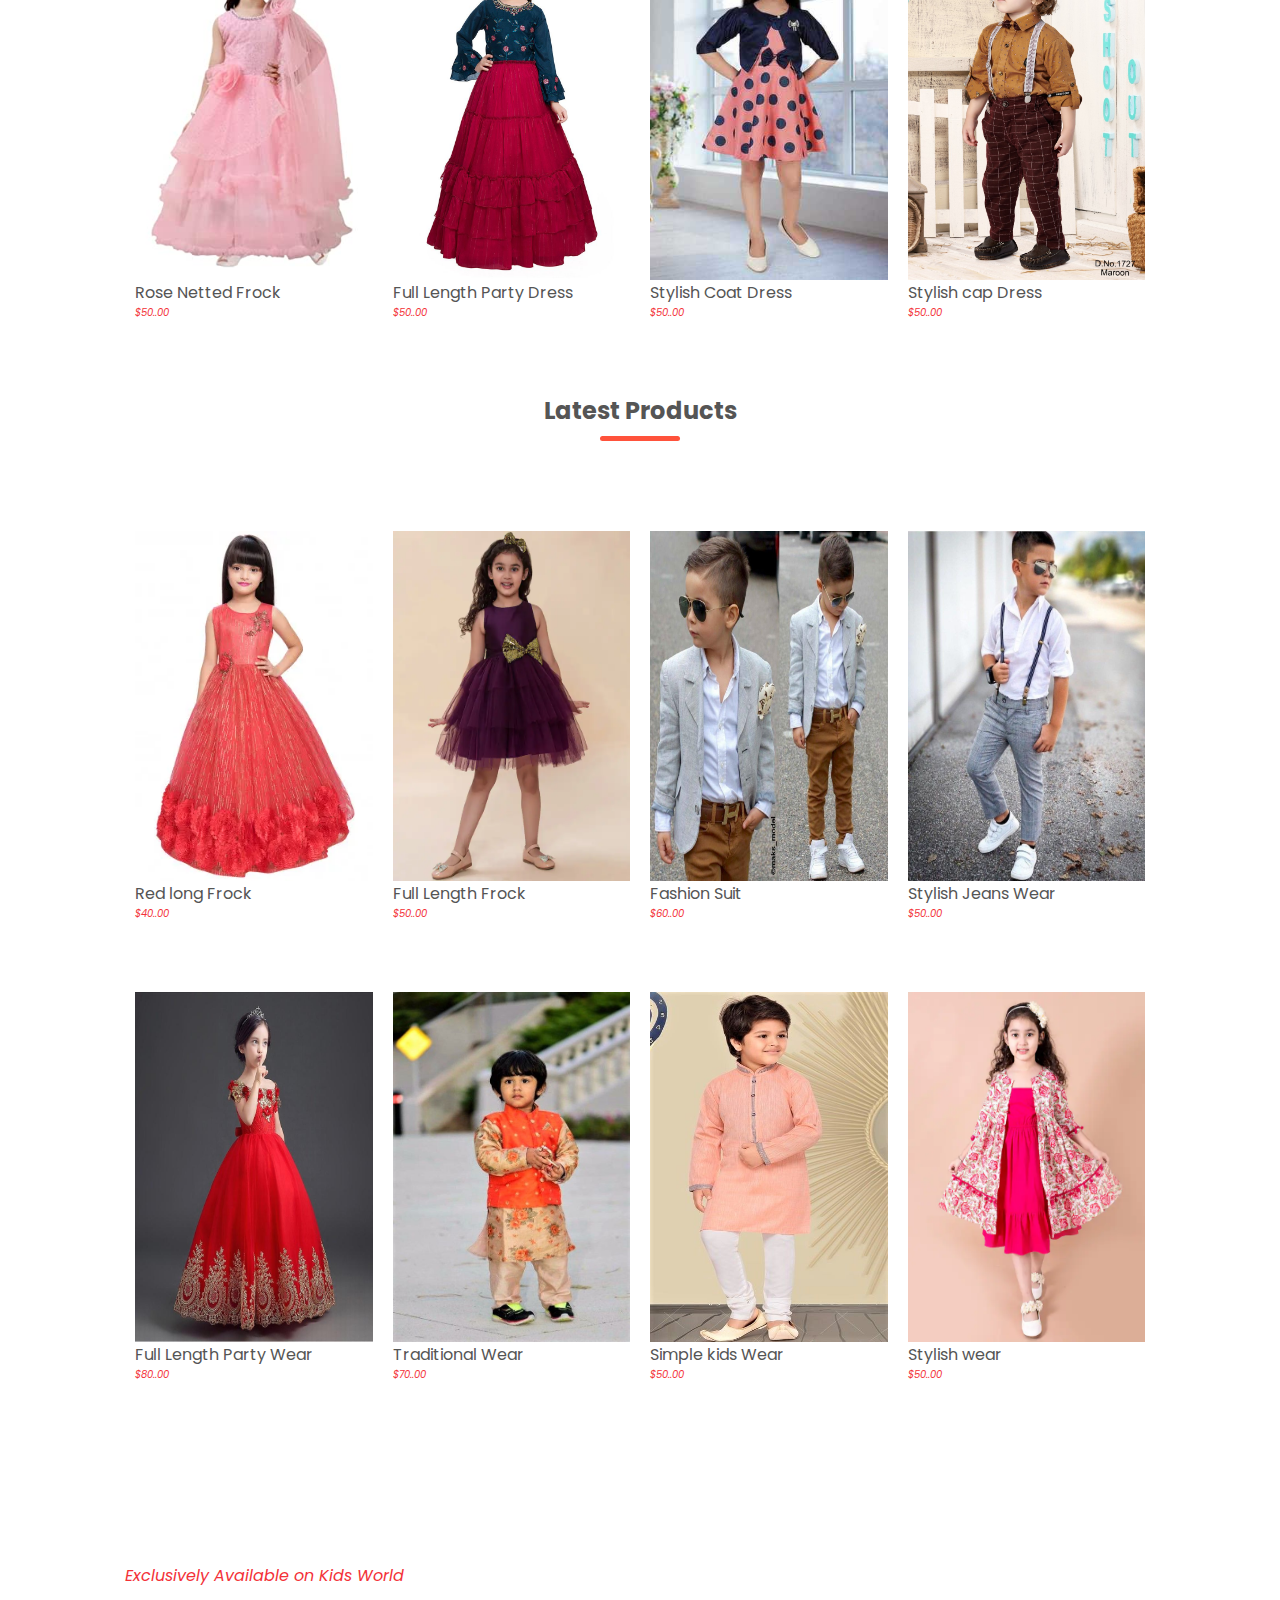
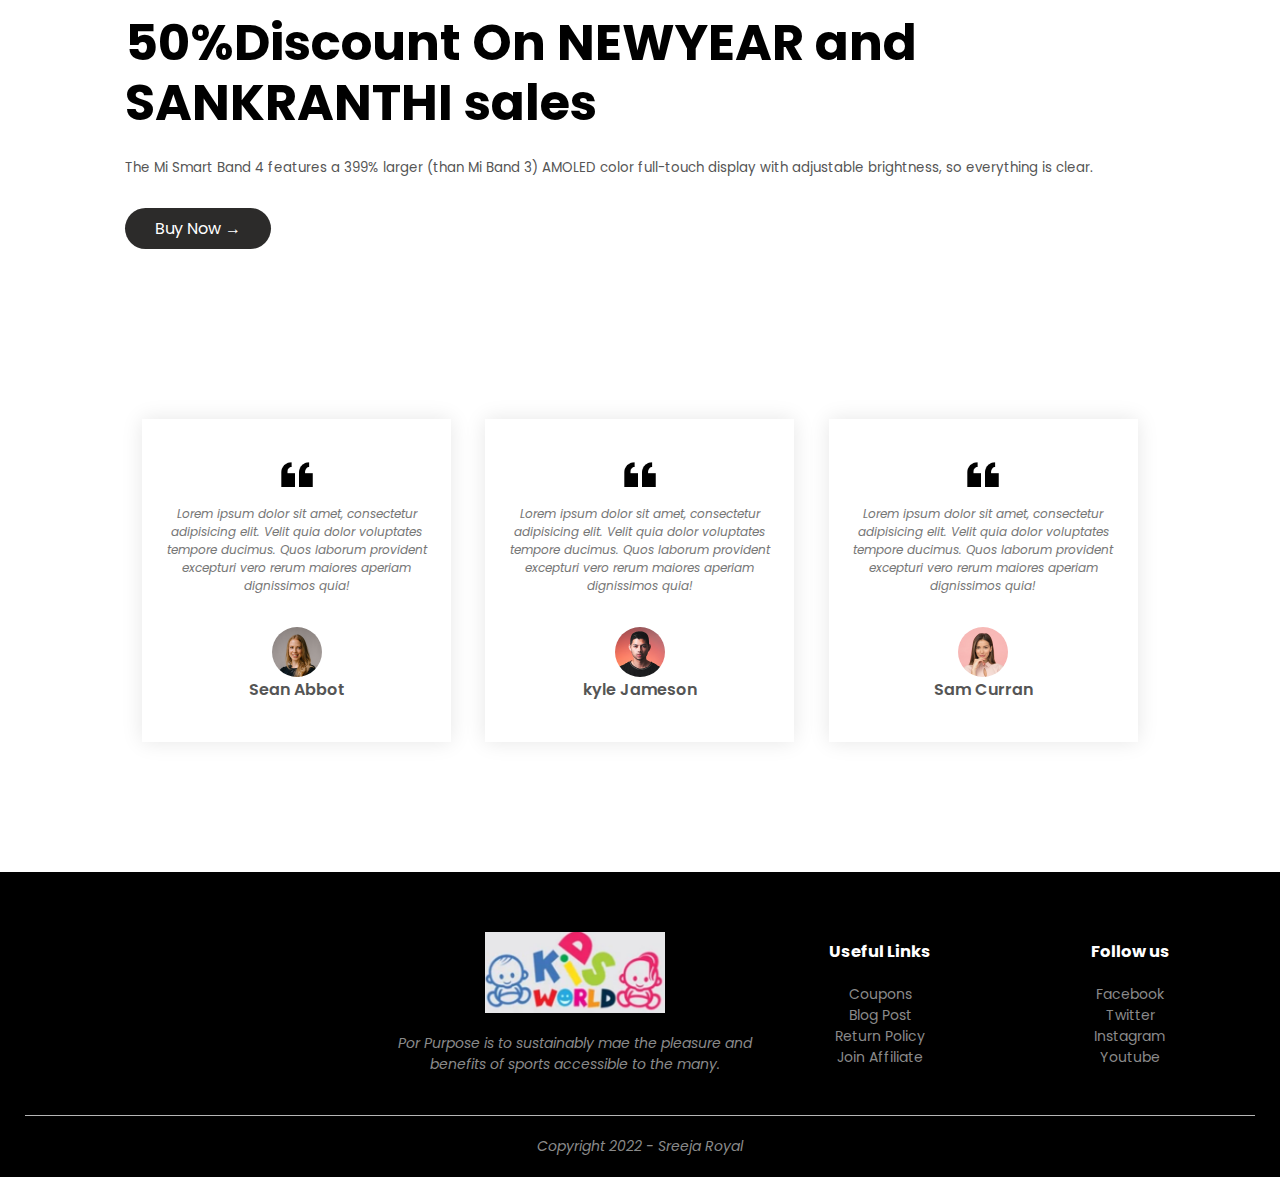
==== commit c0ef4ea0: "Update index.html" ====
--- a/index.html
+++ b/index.html
@@ -222,23 +222,7 @@
         <!-- brands -->
         <div class="brands">
             <div class="small-container">
-                <div class="row">
-                    <div class="col-5">
-                        <img src="logo-godrej.png">
-                    </div>
-                    <div class="col-5">
-                        <img src="logo-oppo.png">
-                    </div>
-                    <div class="col-5">
-                        <img src="logo-coca-cola.png">
-                    </div>
-                    <div class="col-5">
-                        <img src="logo-paypal.png">
-                    </div>
-                    <div class="col-5">
-                        <img src="logo-philips.png">
-                    </div>
-                </div>
+                
             </div>
         </div>
 
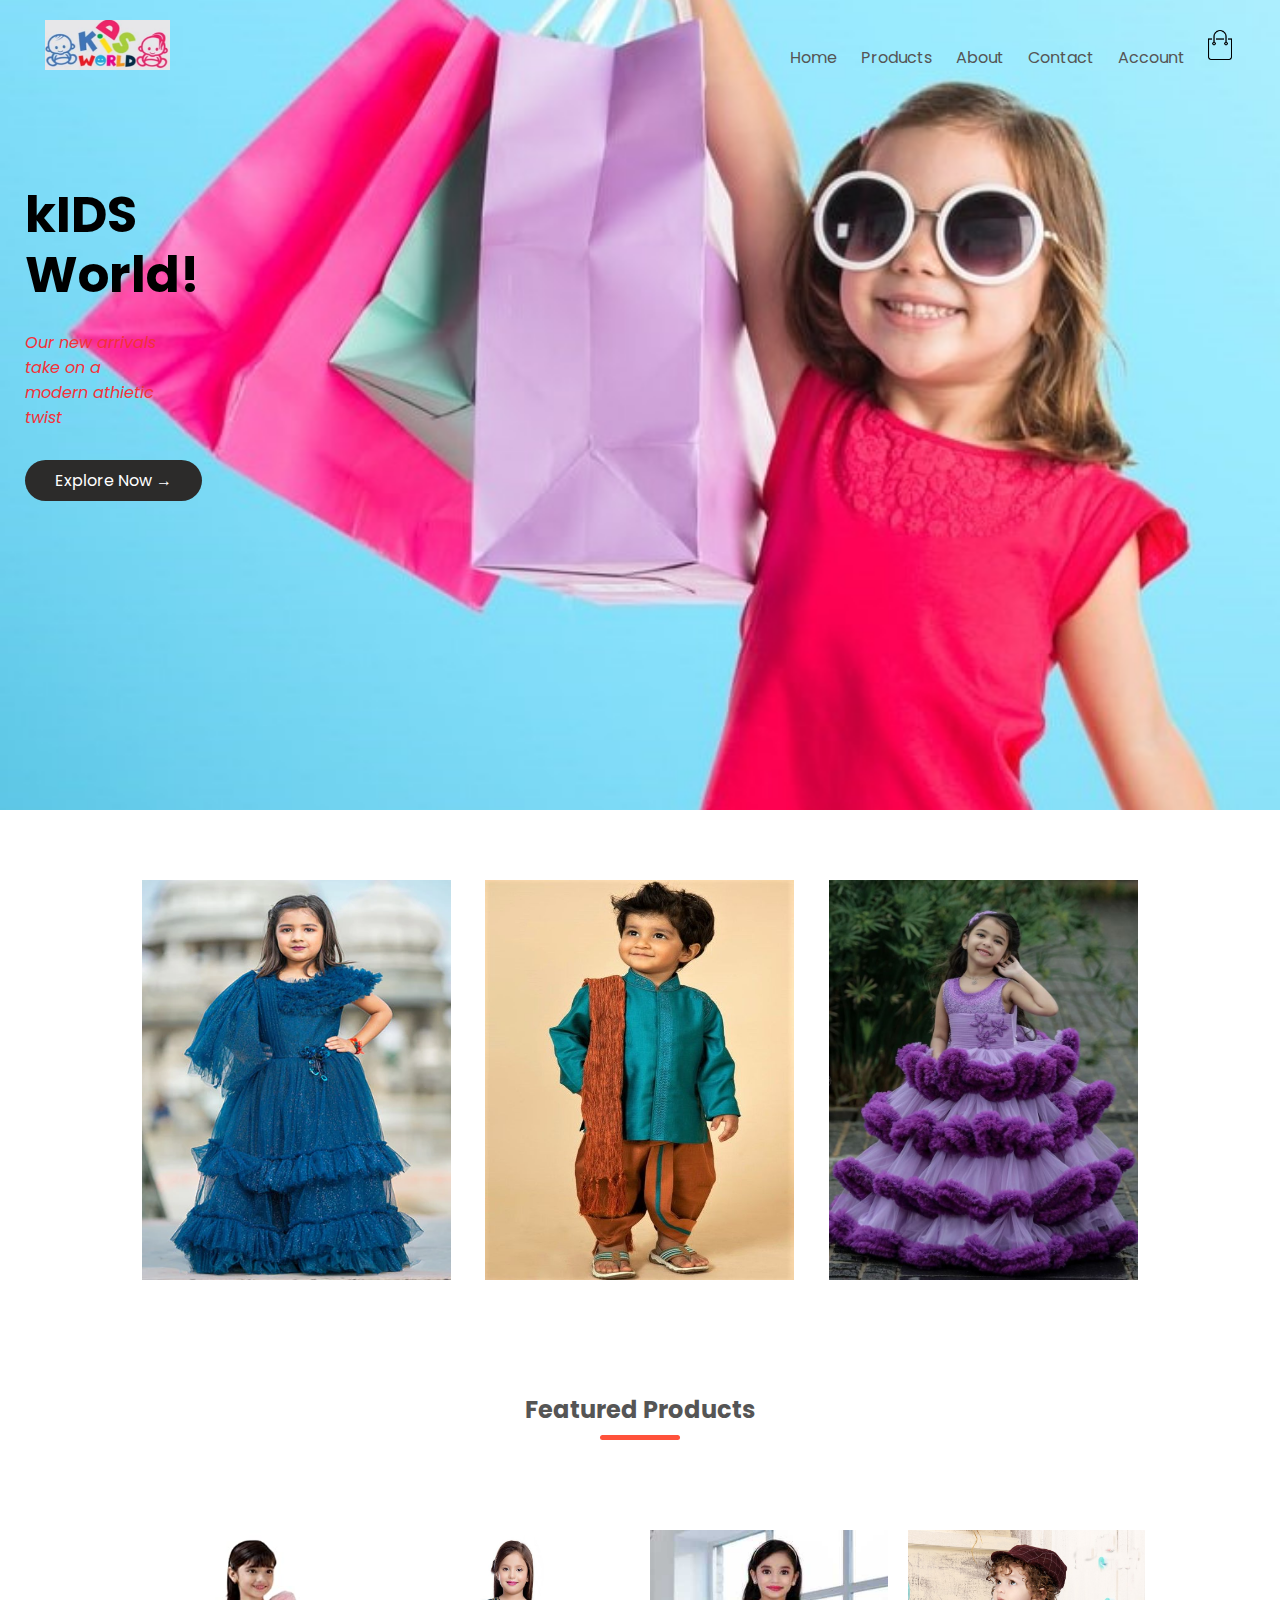
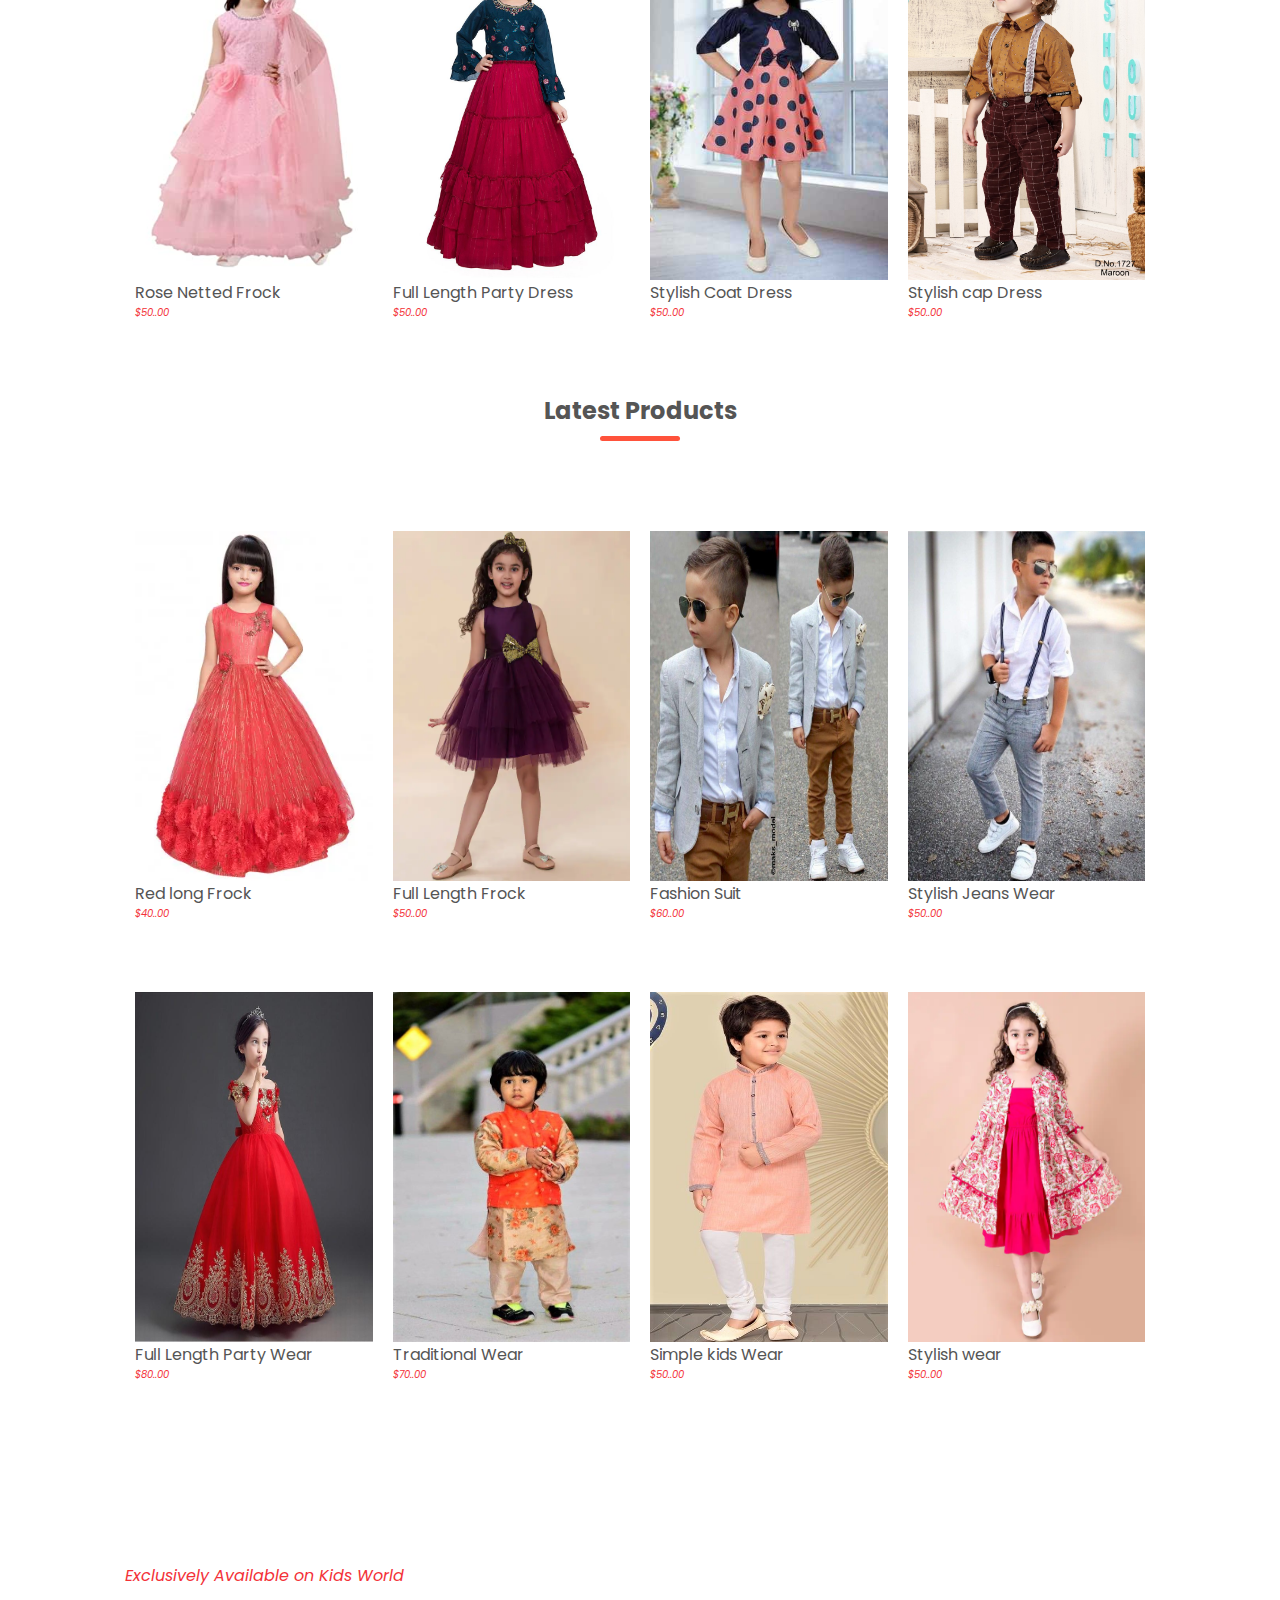
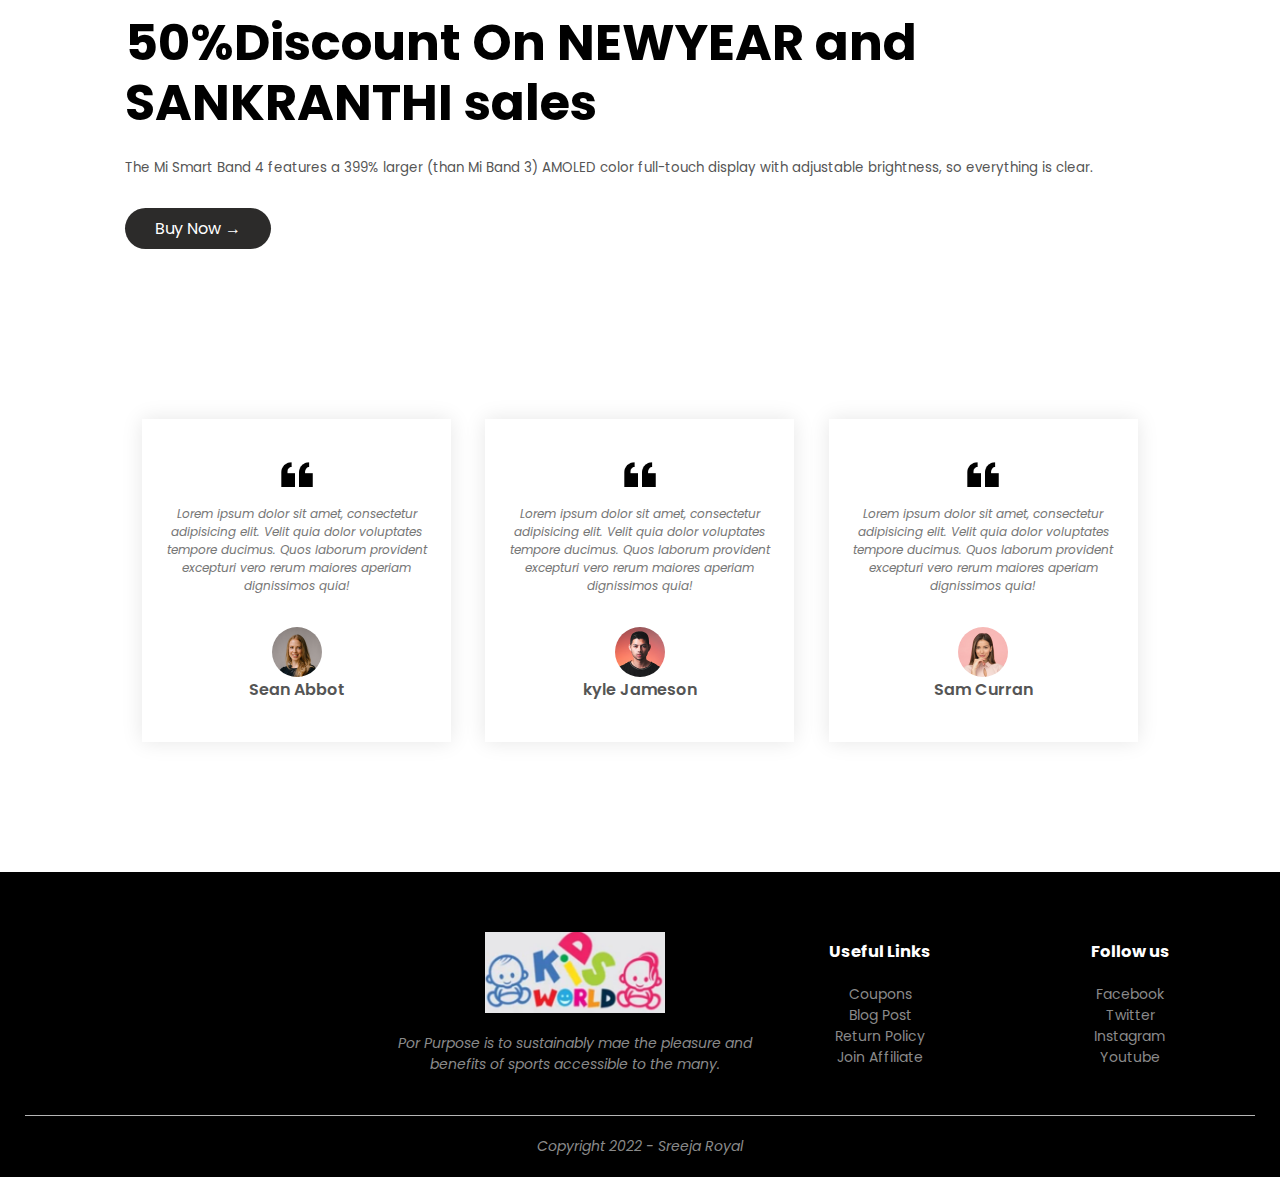
==== commit 0b5e3853: "Update index.html" ====
--- a/index.html
+++ b/index.html
@@ -29,8 +29,8 @@
                         <li><a href="account.html">Account</a></li>
                     </ul>
                 </nav>
-                <a href="carts.html"><img src="img/cart.png" width="30px" height="30px"></a>
-                <img src="img/menu.png" class="menu-icon" onclick="menutoggle()">
+                <a href="carts.html"><img src="cart.png" width="30px" height="30px"></a>
+                <img src="menu.png" class="menu-icon" onclick="menutoggle()">
             </div>
             <div class="row">
                 <div class="col-2">
--- a/style.css
+++ b/style.css
@@ -154,7 +154,7 @@
 /* Offer */
 
 .offer{
-    background-image: url(back4.jpg);
+    background-image: url(kidbackground3.png);
     margin-top: 80px;
     padding: 40px 0;
     background-repeat: no-repeat;
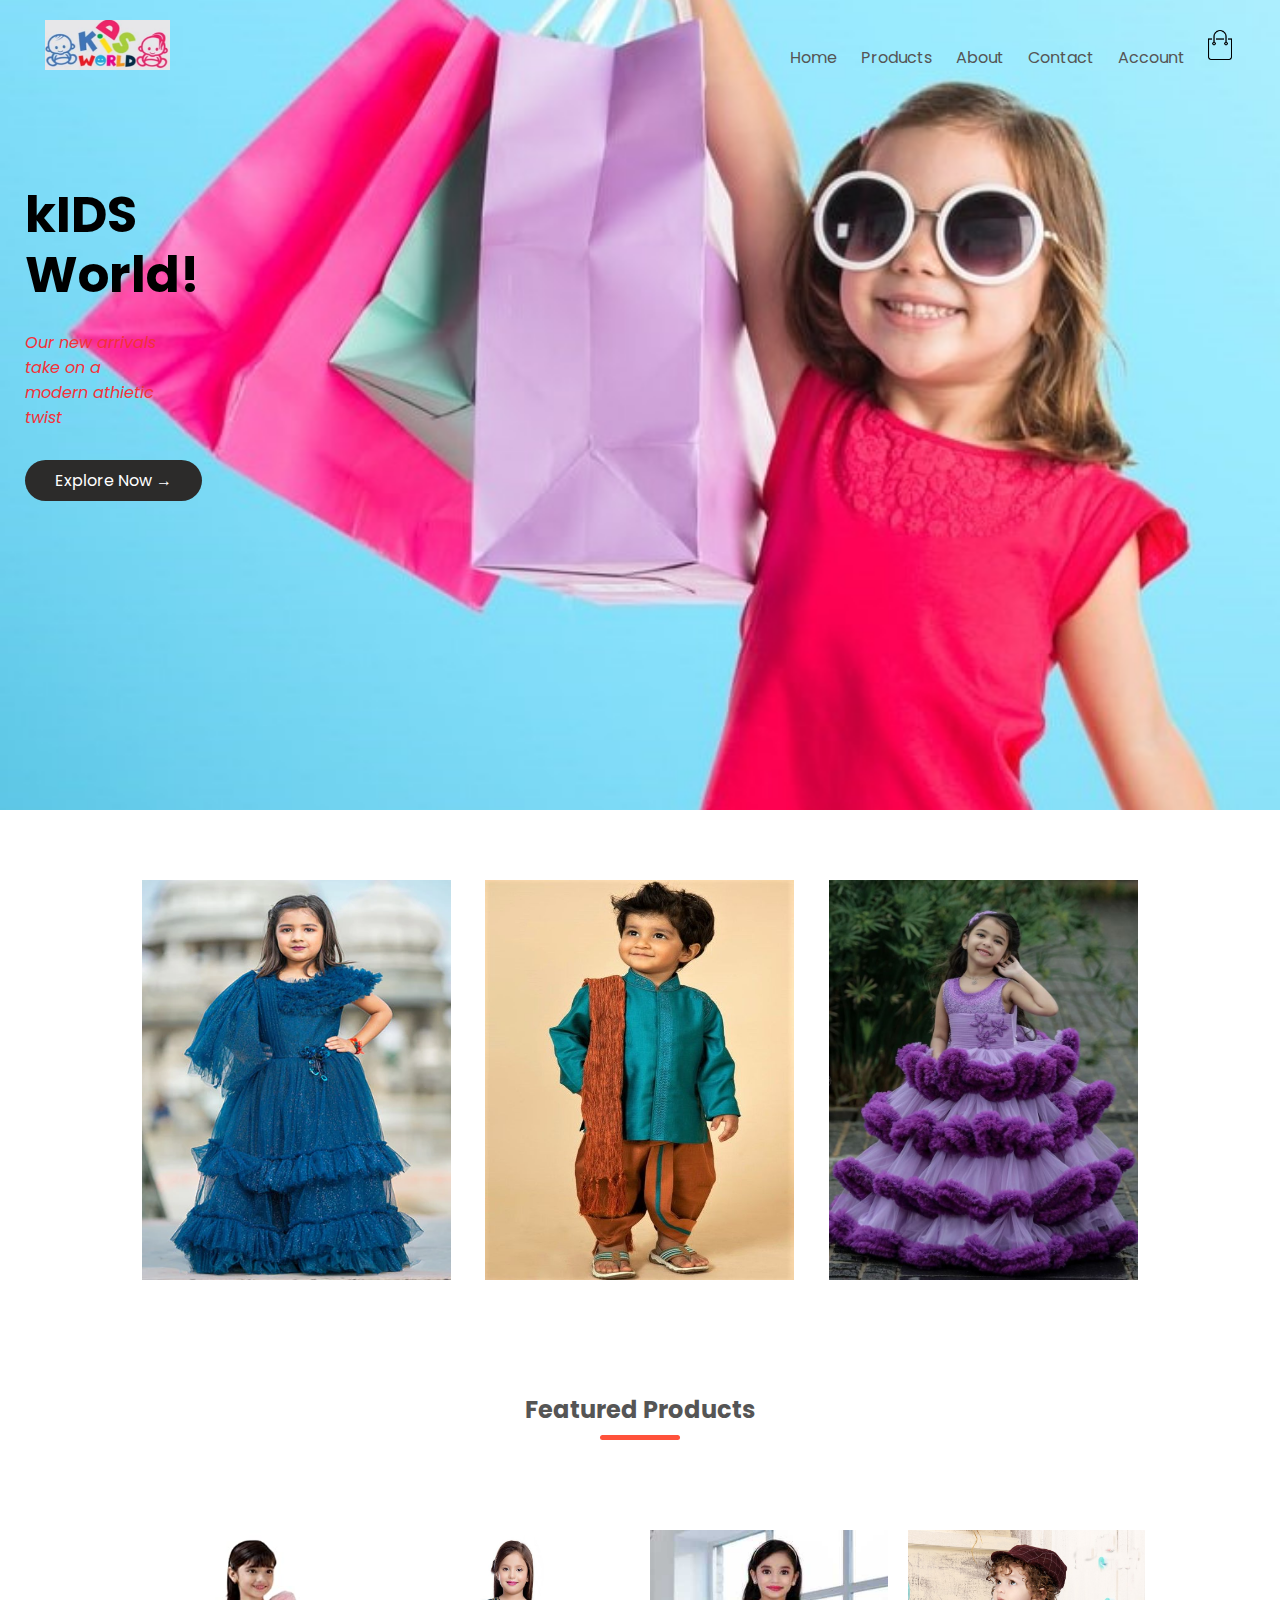
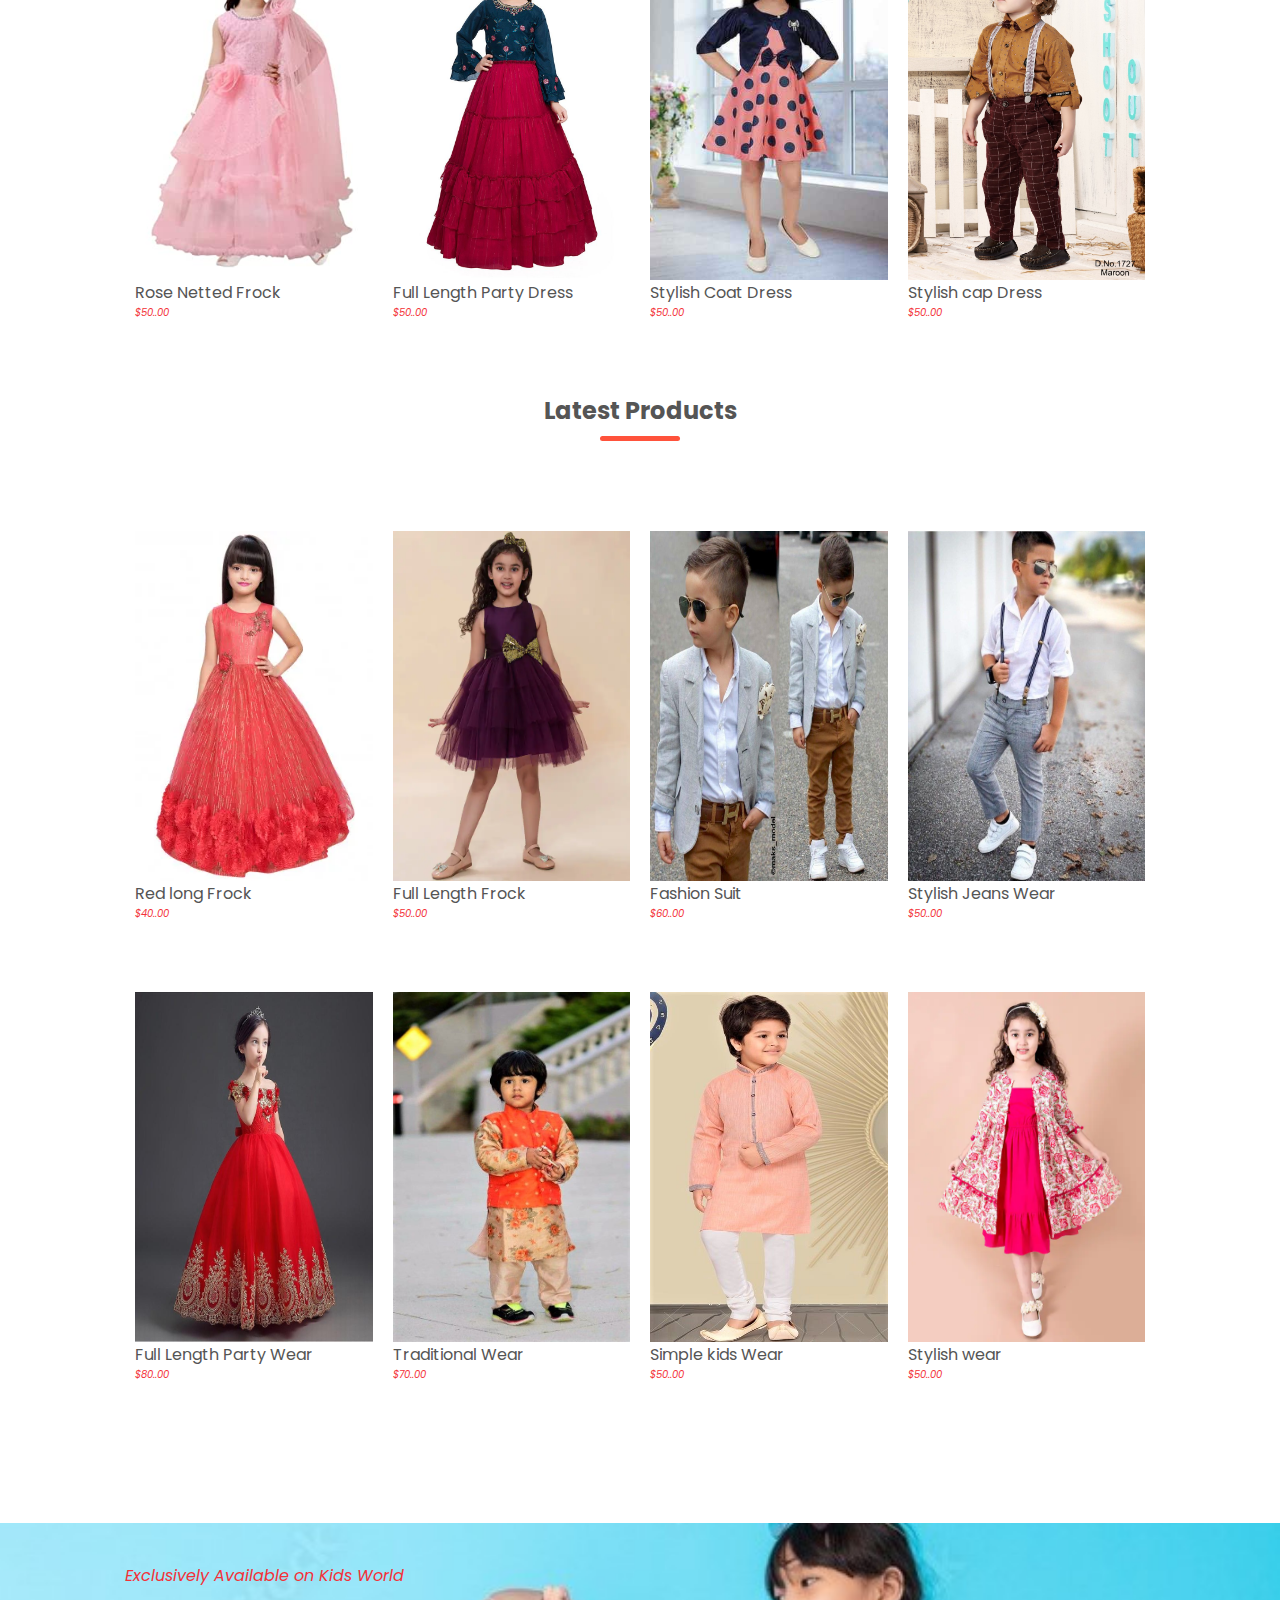
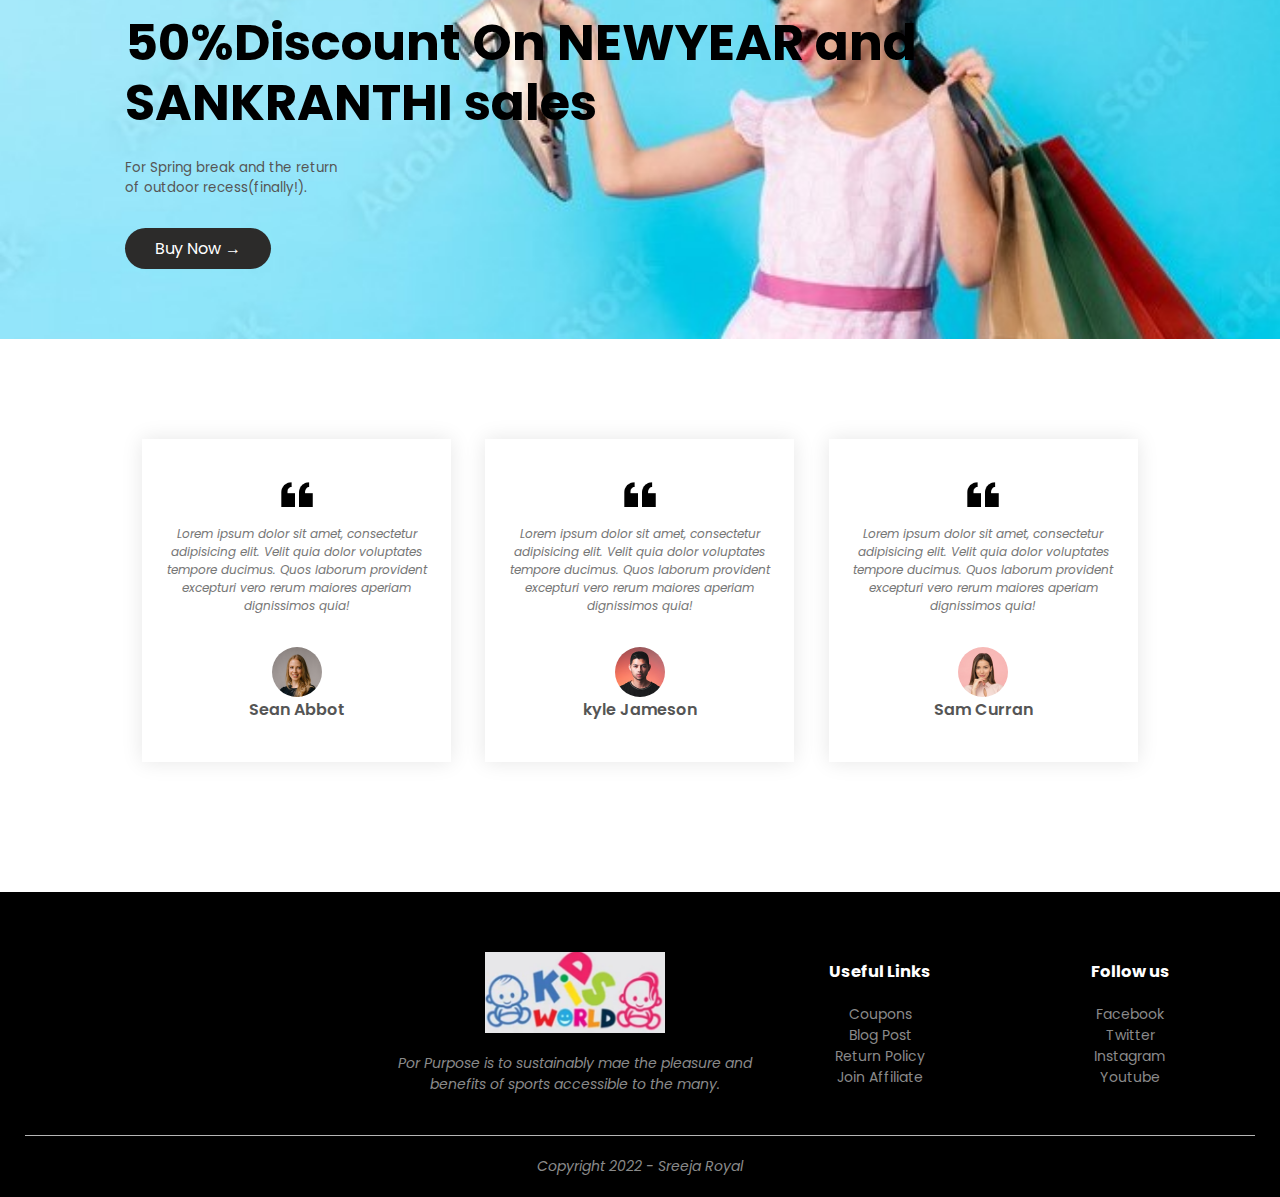
==== commit d4f36c3c: "Update index.html" ====
--- a/index.html
+++ b/index.html
@@ -166,8 +166,7 @@
                     <div class="col-2">
                         <p>Exclusively Available on Kids World</p>
                         <h1>50%Discount On NEWYEAR and SANKRANTHI sales</h1>
-                        <small>The Mi Smart Band 4 features a 399% larger (than Mi Band 3) AMOLED color full-touch
-                            display with adjustable brightness, so everything is clear.</small>
+                        <small>For Spring break and the return<br>of outdoor recess(finally!).</small><br>
                         <a href="" class="btn">Buy Now &#8594</a>
                     </div>
 
--- a/style.css
+++ b/style.css
@@ -154,7 +154,7 @@
 /* Offer */
 
 .offer{
-    background-image: url(kidbackground3.png);
+    background-image: url(kidbackground3.jpg);
     margin-top: 80px;
     padding: 40px 0;
     background-repeat: no-repeat;
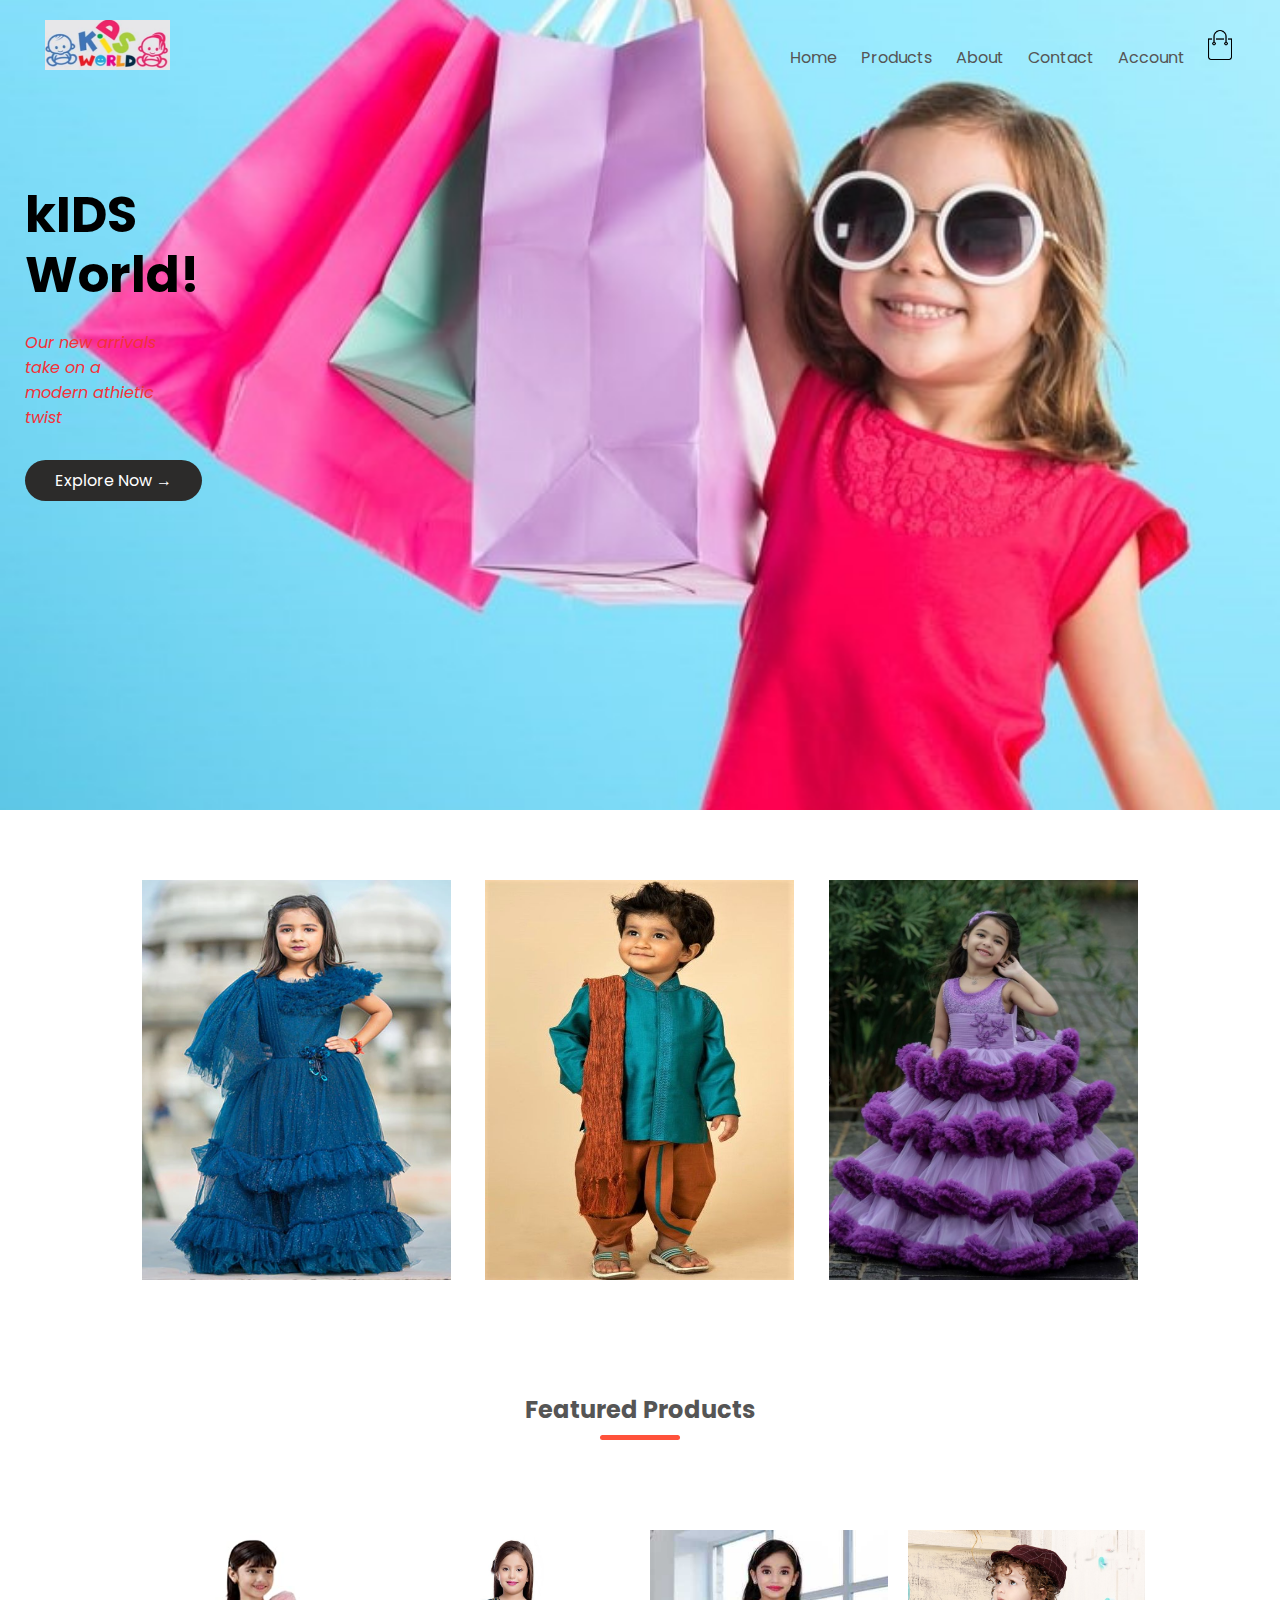
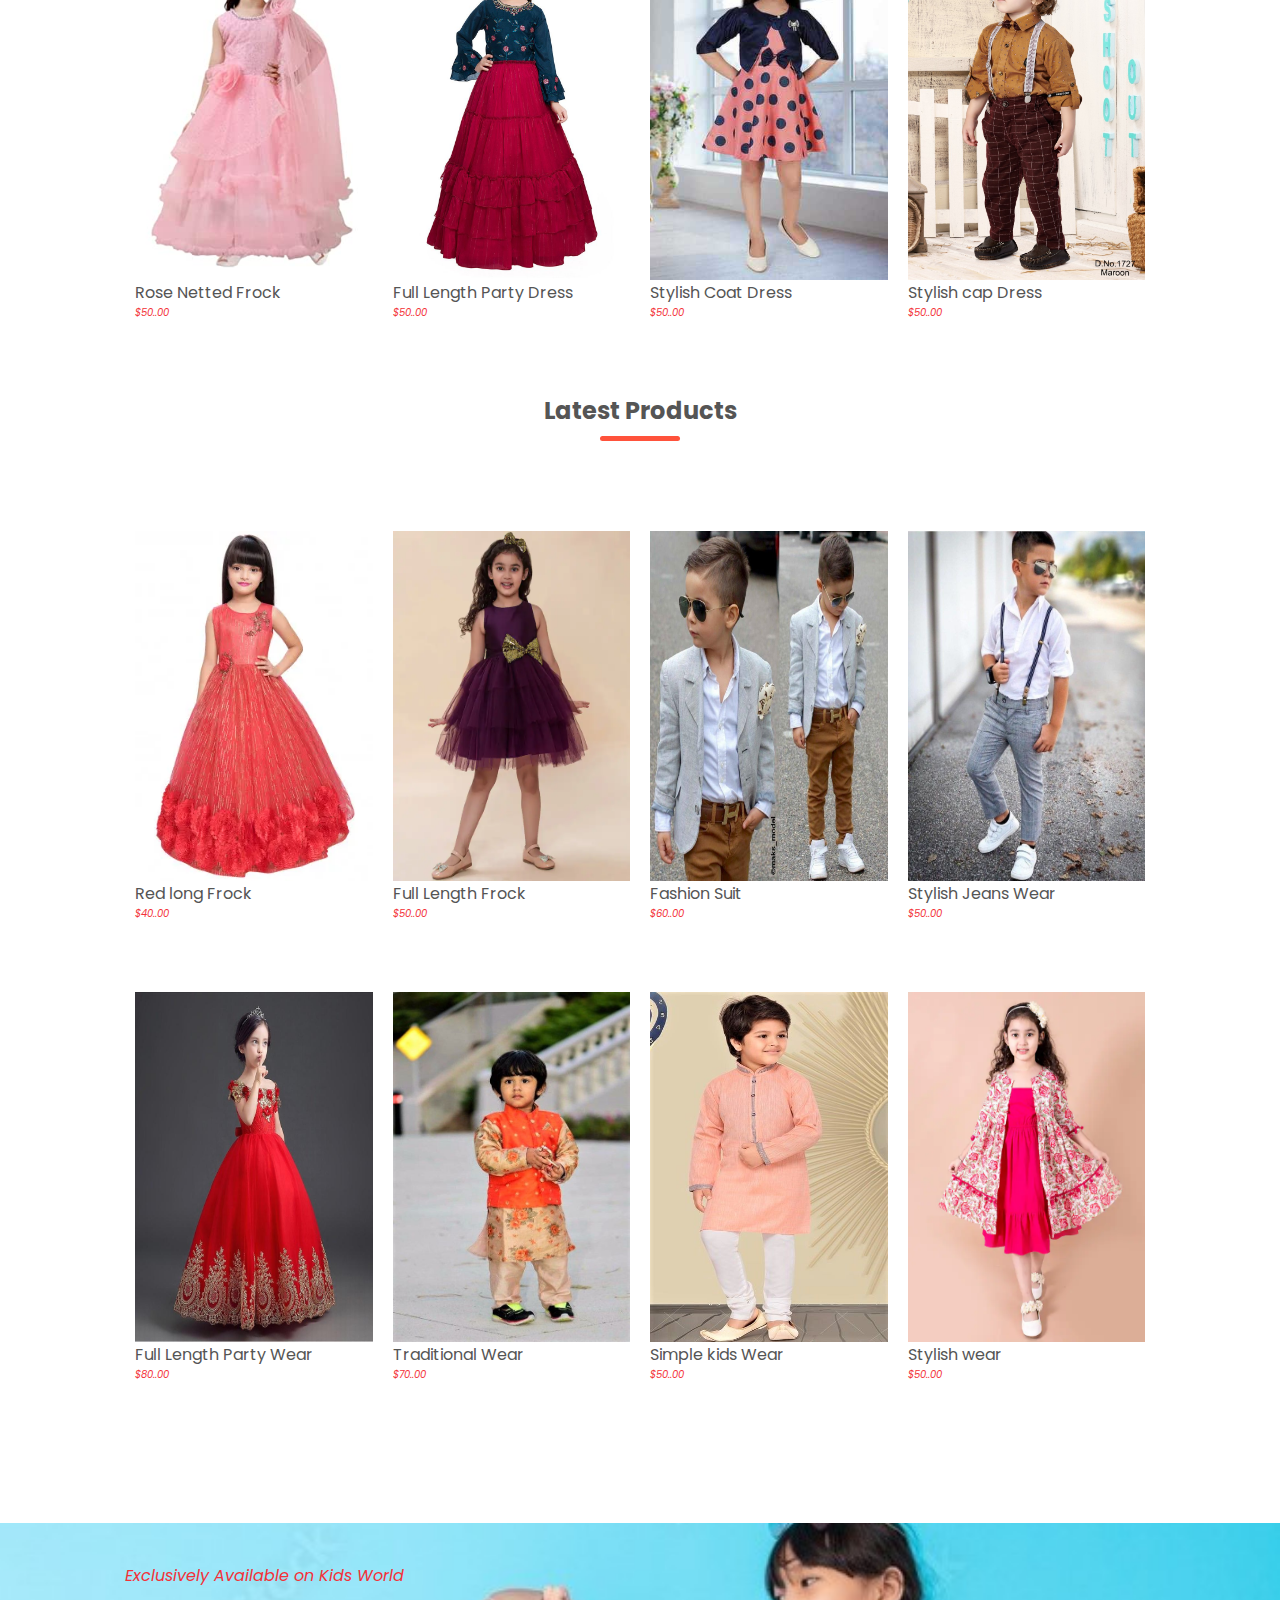
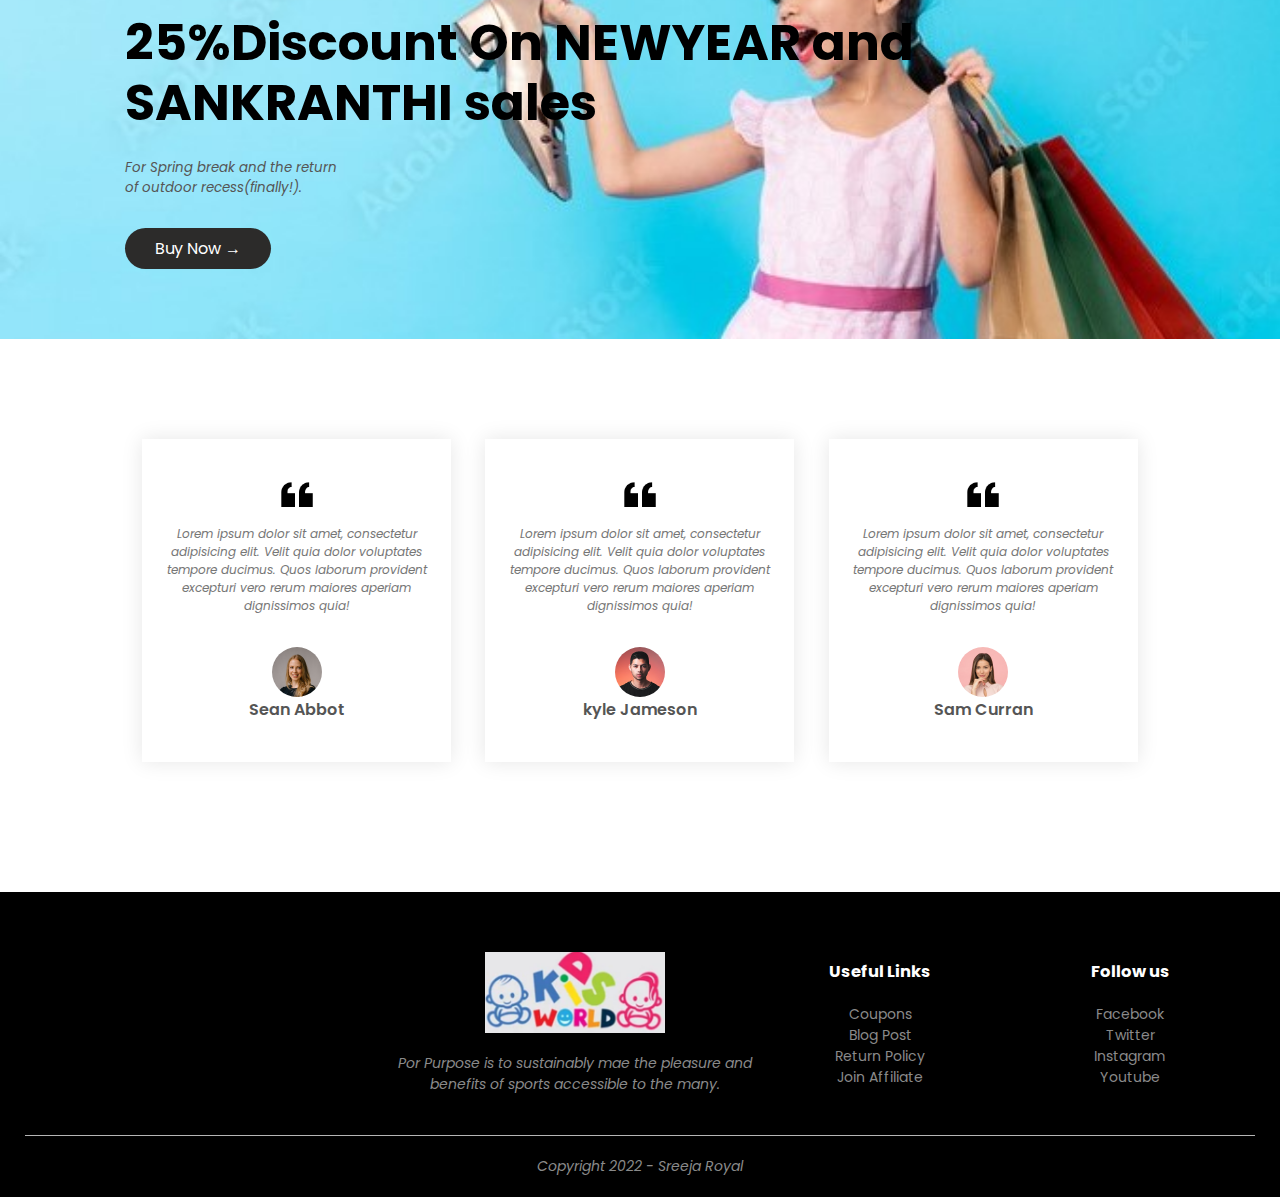
==== commit 11d79491: "Update index.html" ====
--- a/index.html
+++ b/index.html
@@ -165,8 +165,8 @@
                     </div>
                     <div class="col-2">
                         <p>Exclusively Available on Kids World</p>
-                        <h1>50%Discount On NEWYEAR and SANKRANTHI sales</h1>
-                        <small>For Spring break and the return<br>of outdoor recess(finally!).</small><br>
+                        <h1>25%Discount On NEWYEAR and SANKRANTHI sales</h1>
+                         <i><small>For Spring break and the return<br>of outdoor recess(finally!).</small><br></i>
                         <a href="" class="btn">Buy Now &#8594</a>
                     </div>
 
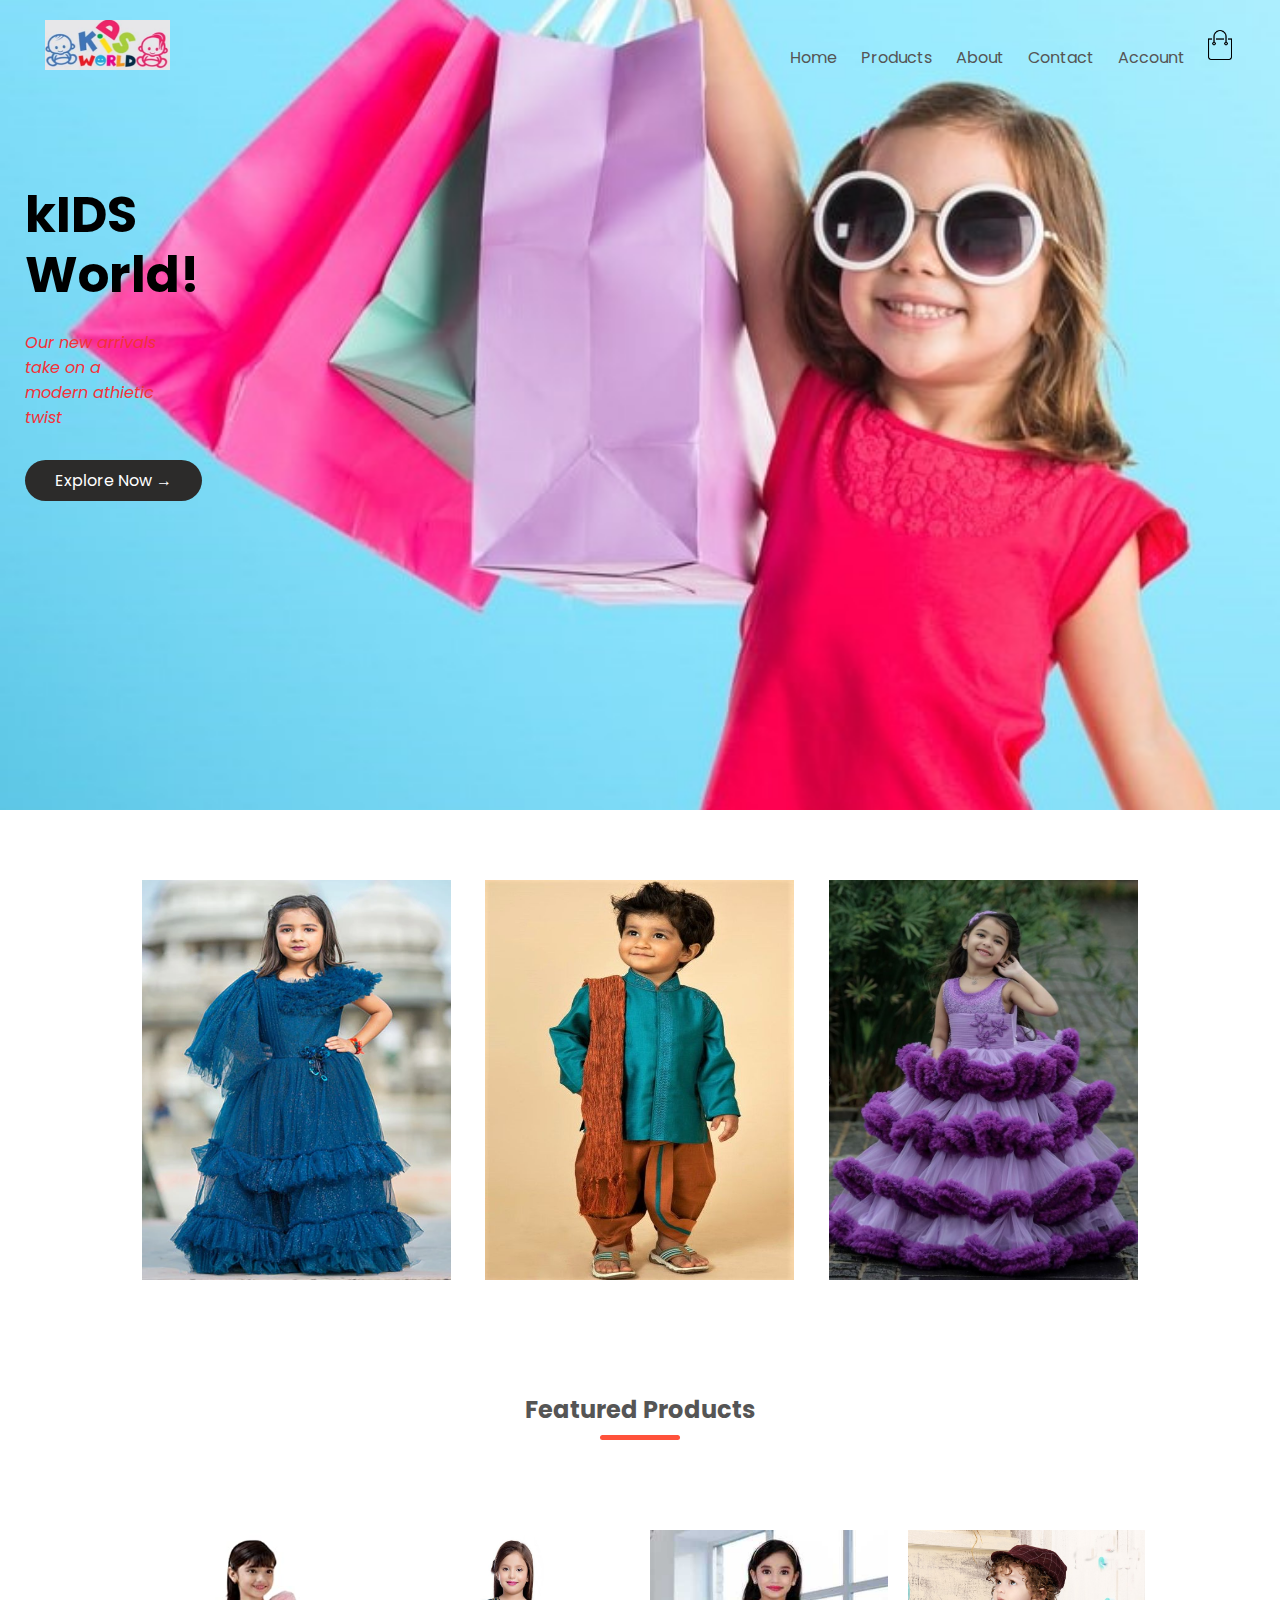
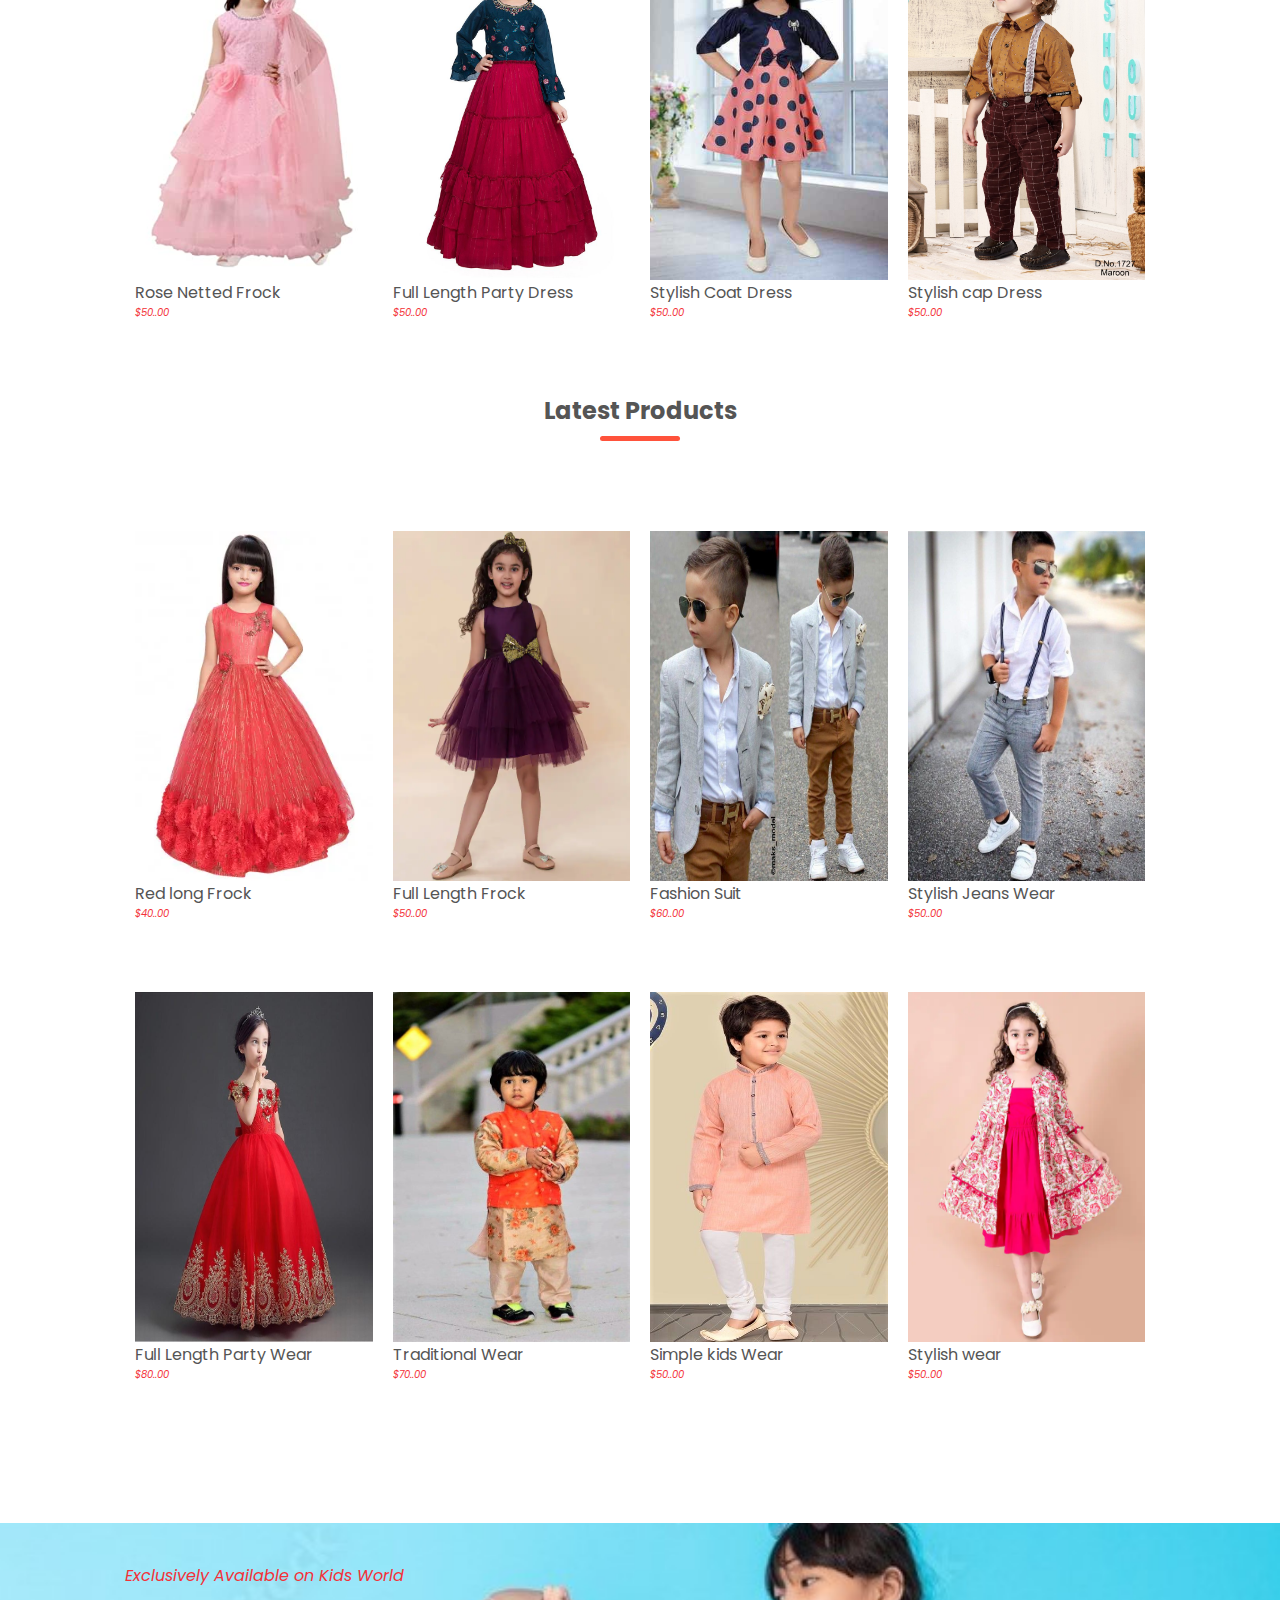
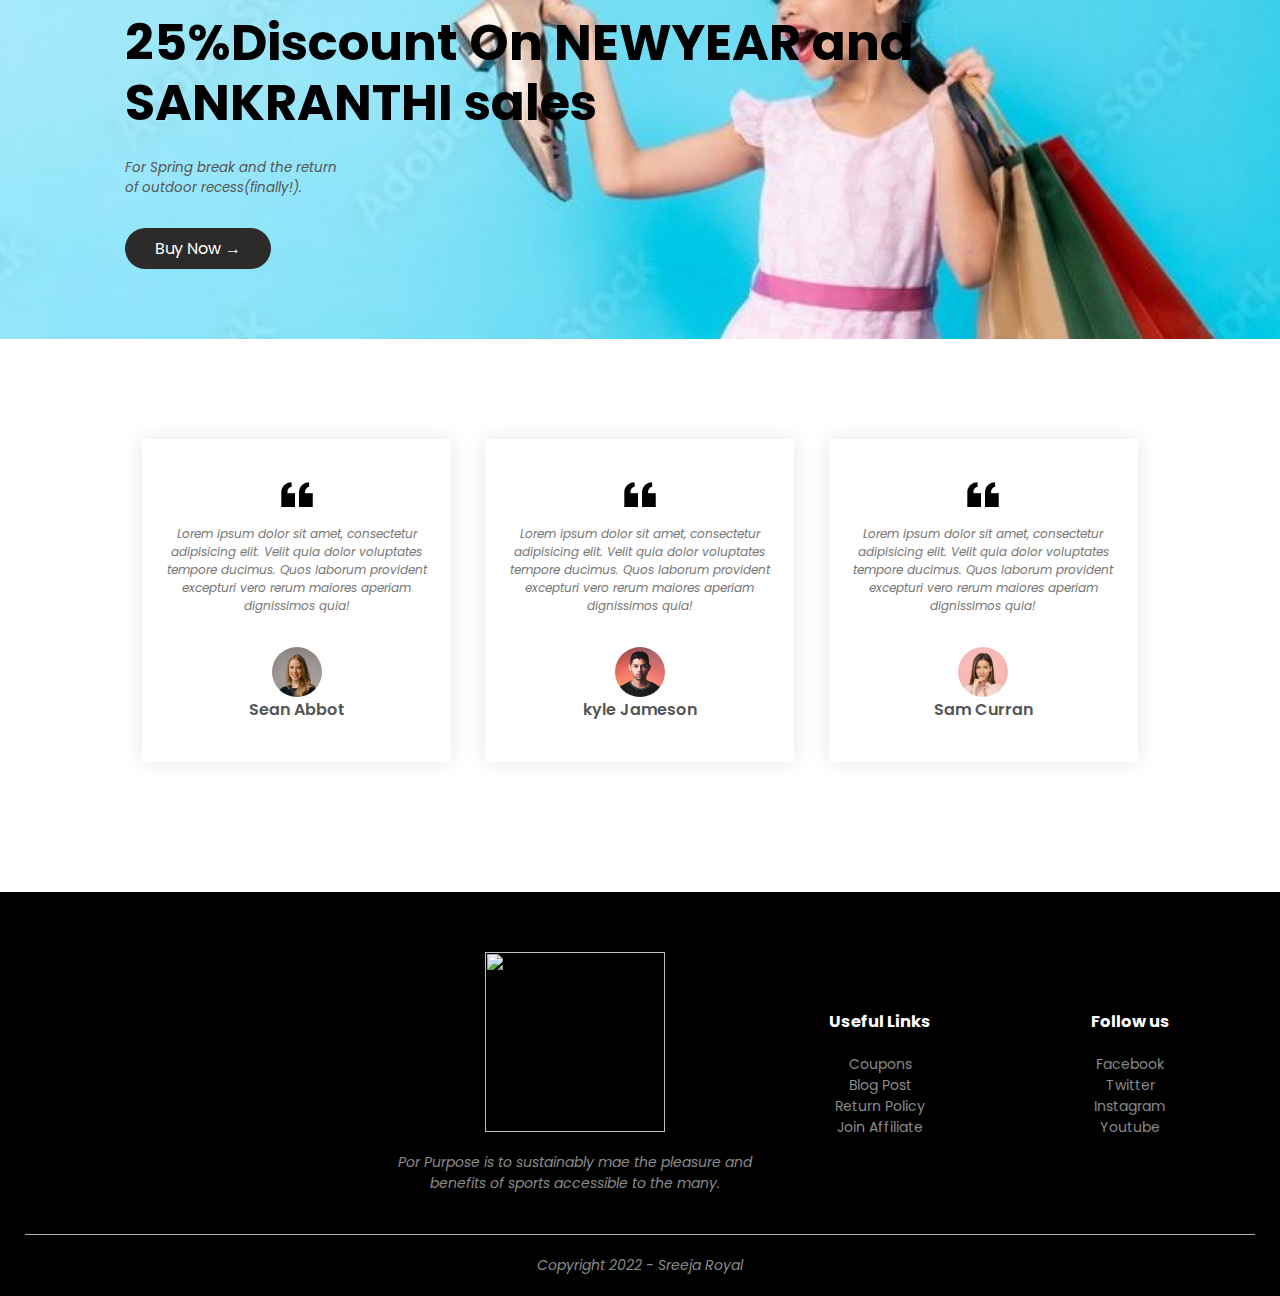
==== commit 283c267a: "uploaded file" ====
--- a/index.html
+++ b/index.html
@@ -233,7 +233,7 @@
                         
                     </div>
                     <div class="footer-col-2">
-                        <img src="kidsworldlogo.jpg">
+                        <img src="kidsworldlogo-removebg-preview.jpg">
                         <p>Por Purpose is to sustainably mae the pleasure and benefits of sports accessible to the many.
                         </p>
                     </div>
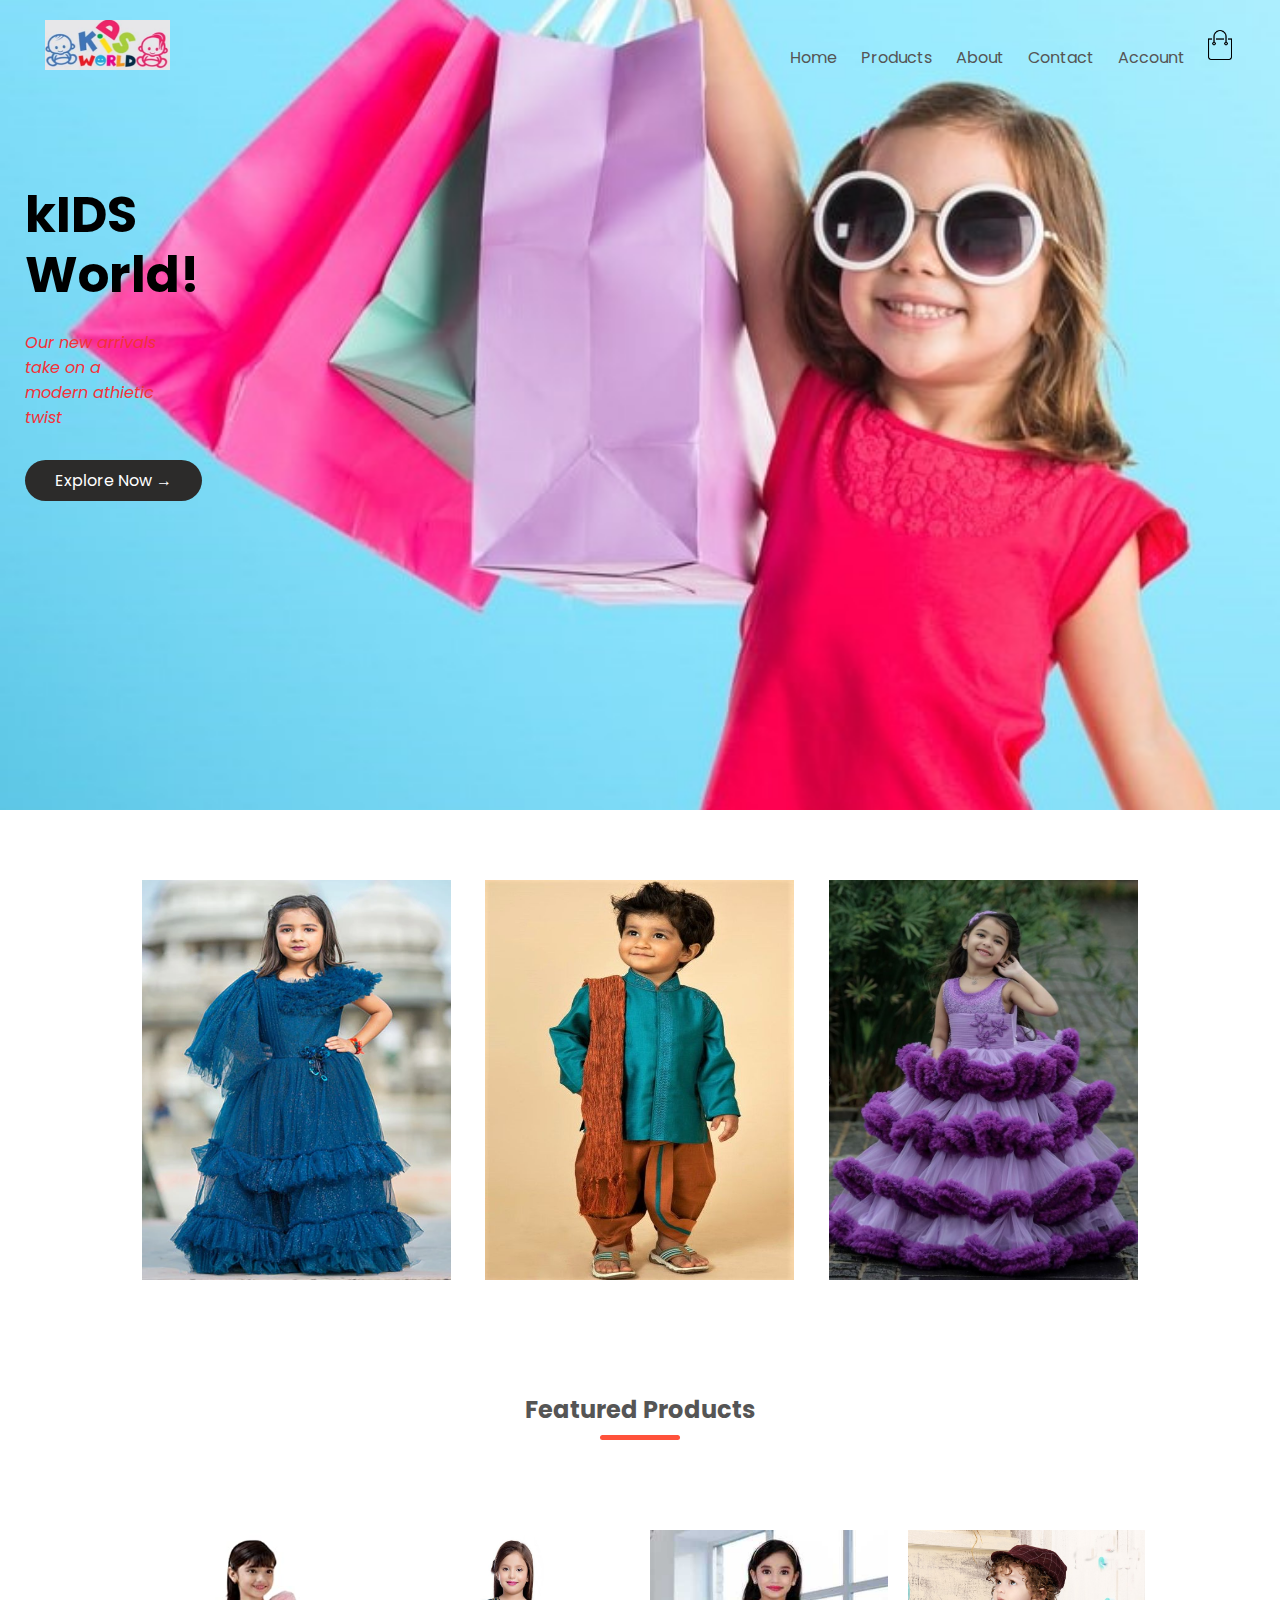
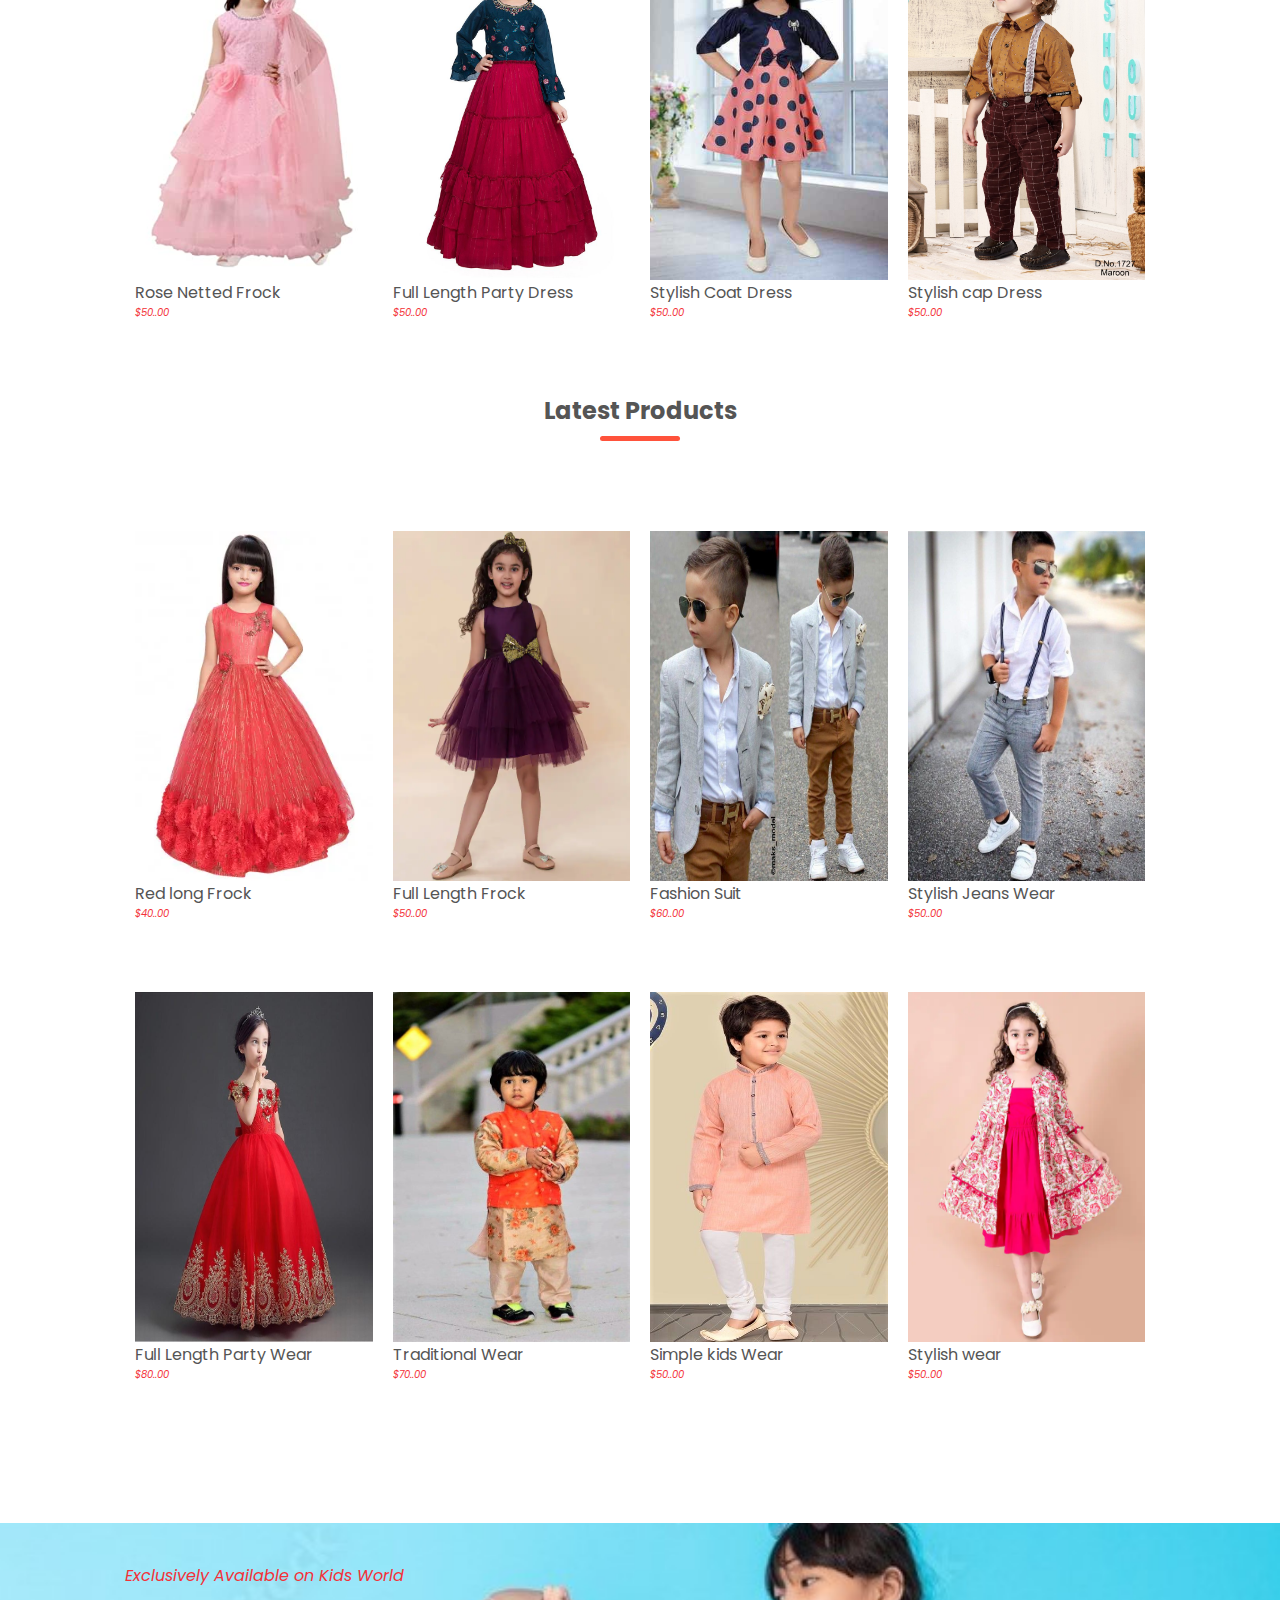
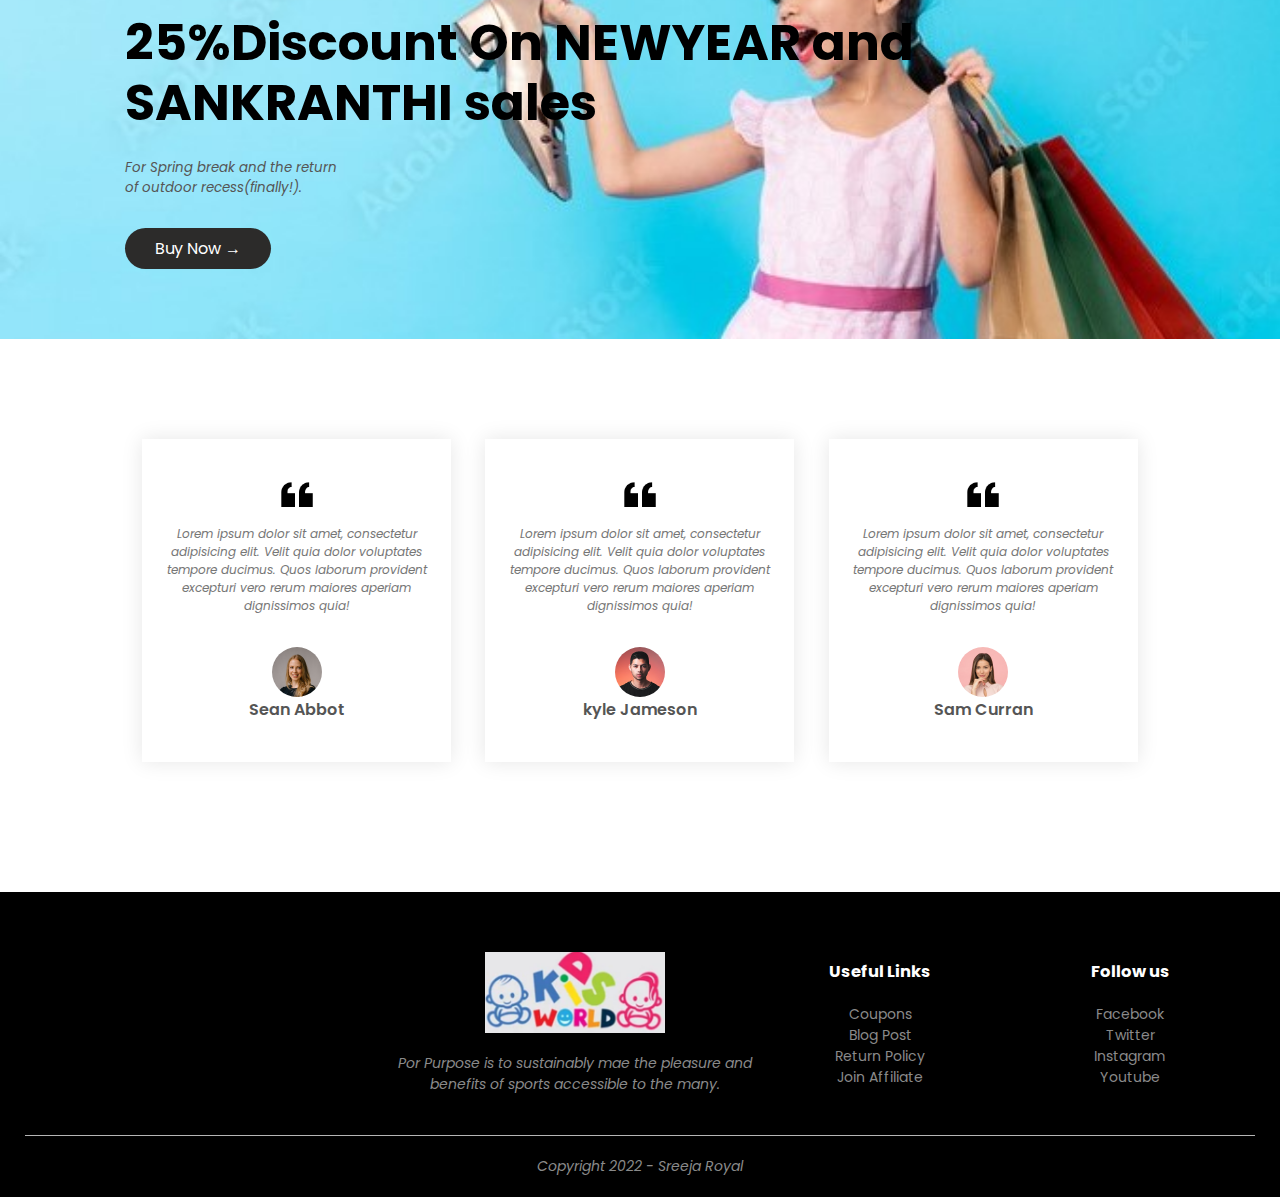
==== commit d1d77ee8: "Update index.html" ====
--- a/index.html
+++ b/index.html
@@ -233,7 +233,7 @@
                         
                     </div>
                     <div class="footer-col-2">
-                        <img src="kidsworldlogo-removebg-preview.jpg">
+                        <img src="kidsworldlogo.jpg">
                         <p>Por Purpose is to sustainably mae the pleasure and benefits of sports accessible to the many.
                         </p>
                     </div>
